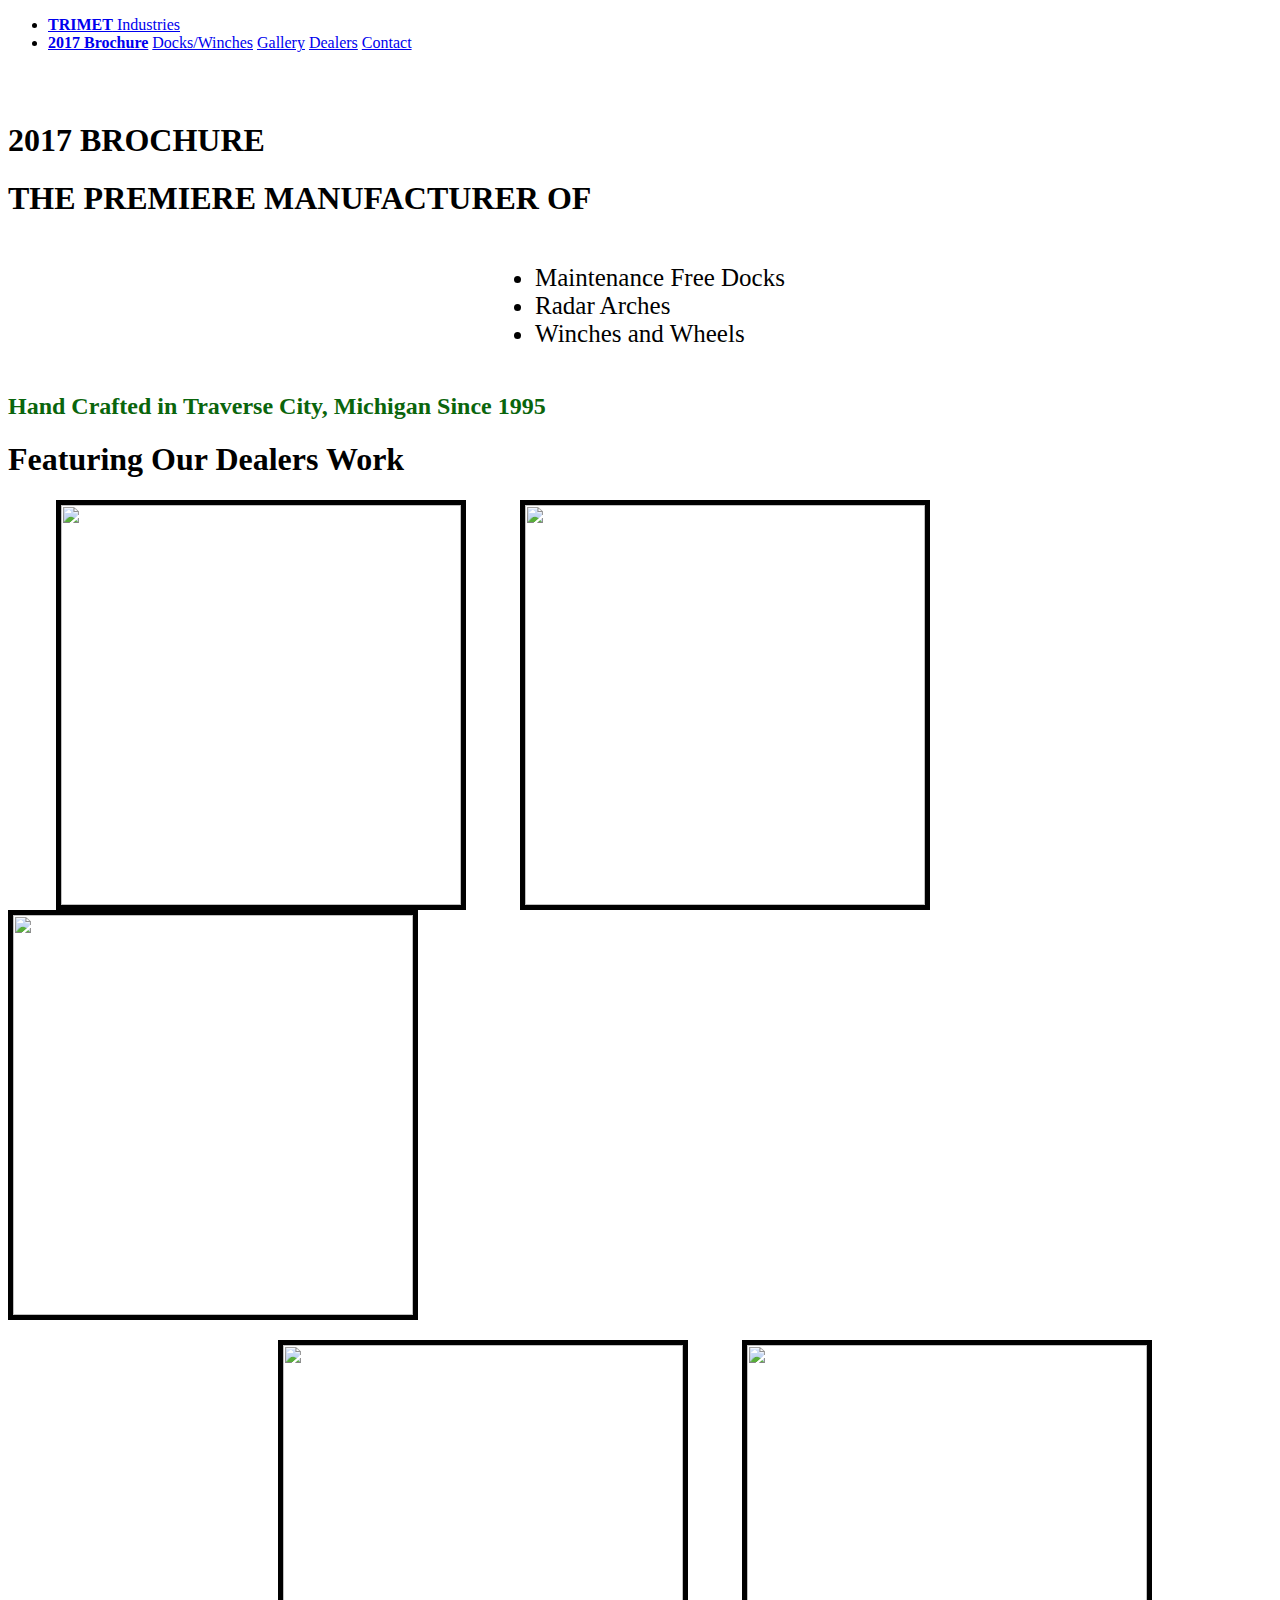
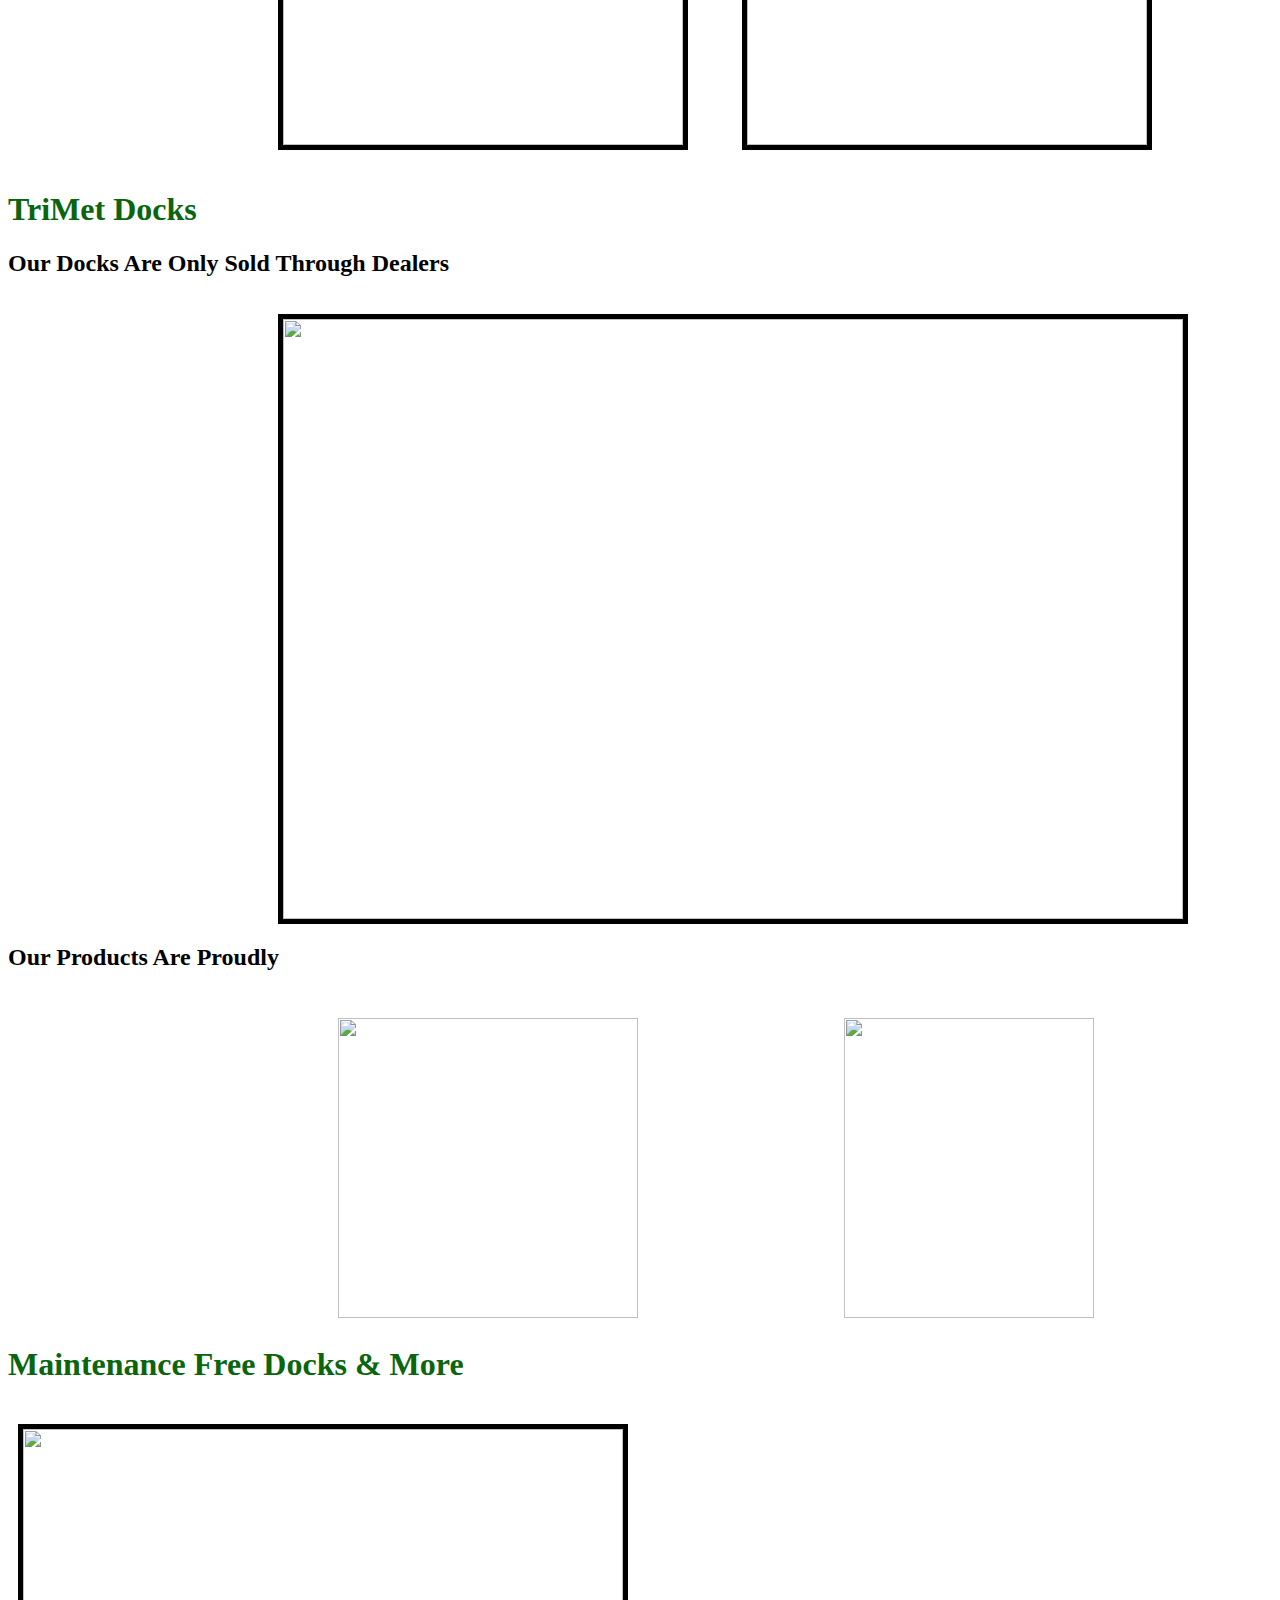
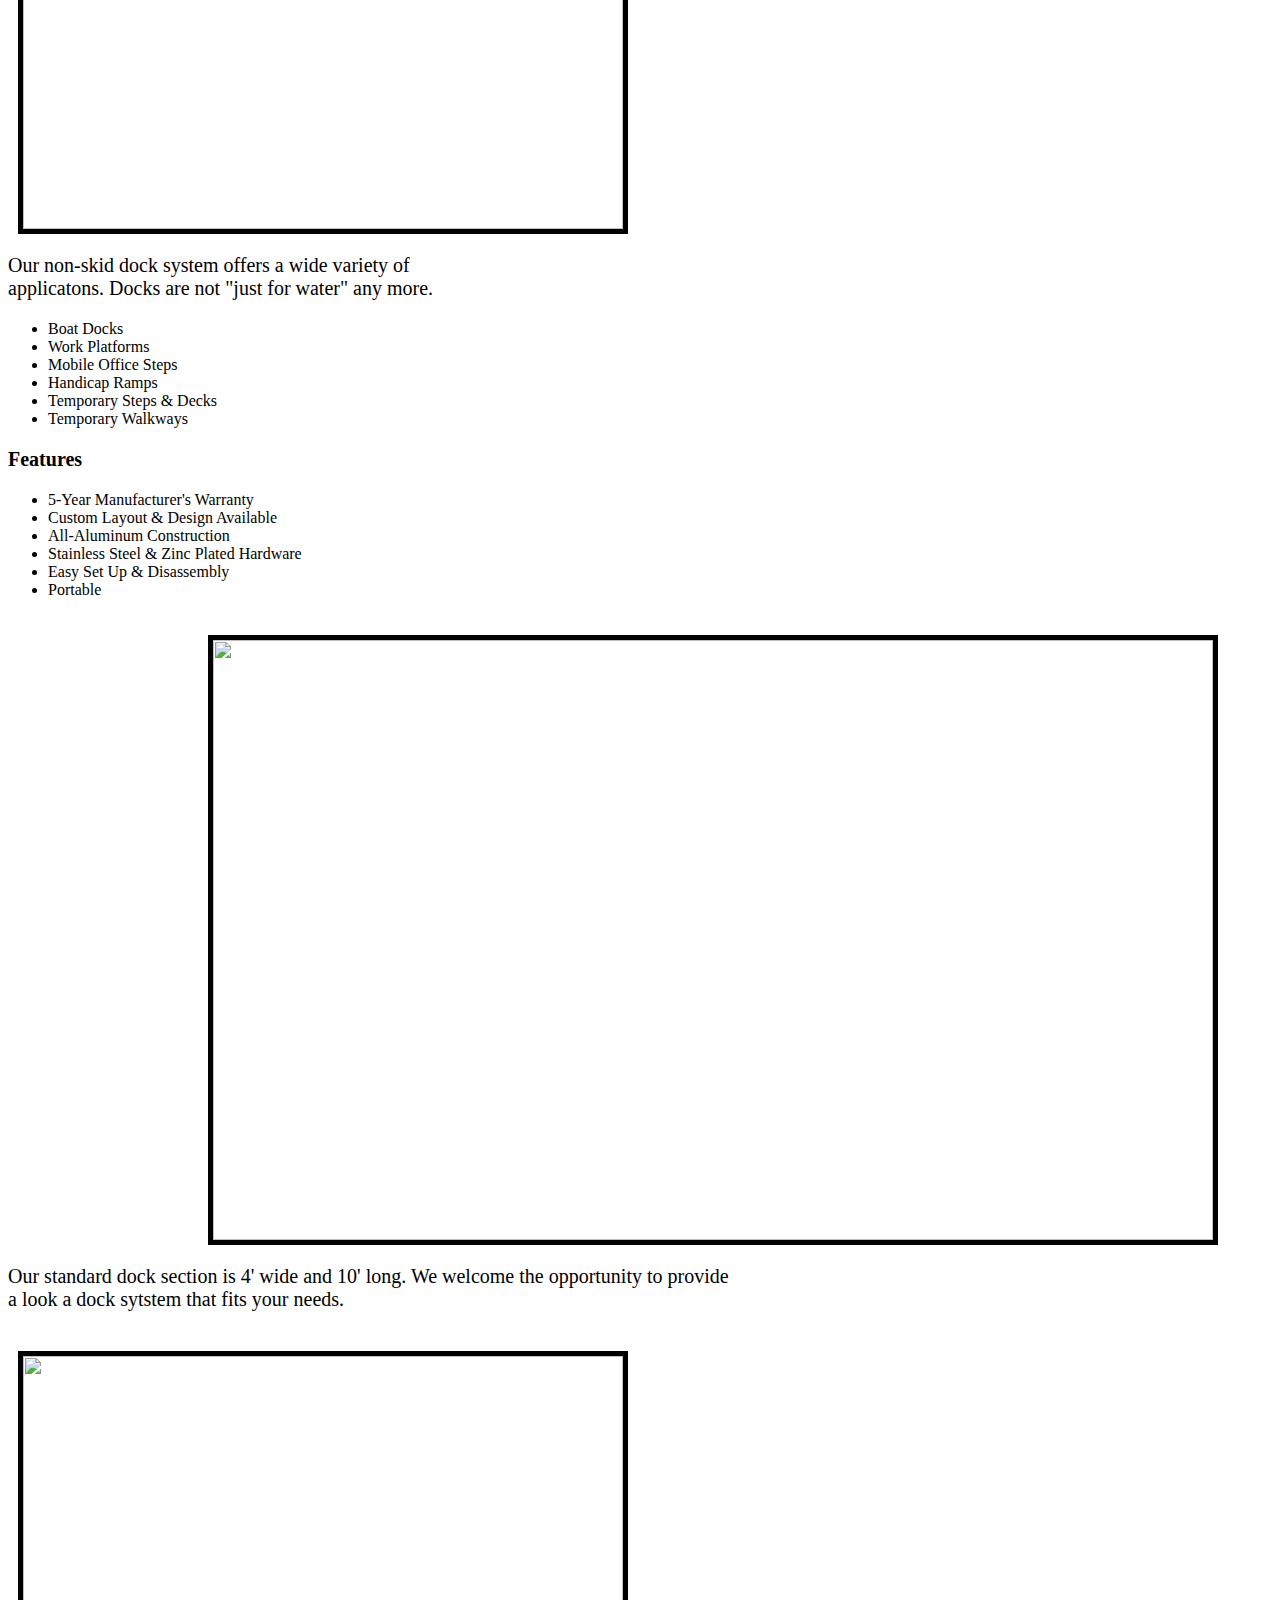
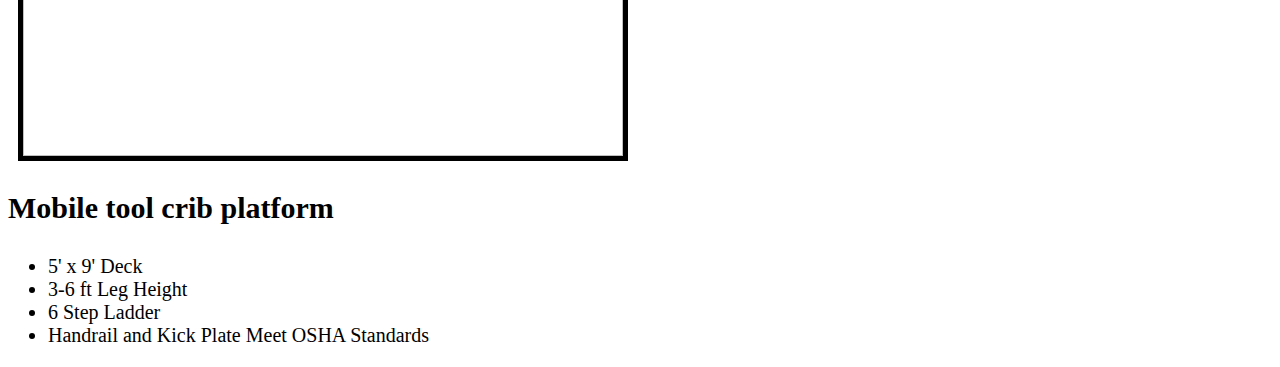
==== brochure.html @ 9d9e3f05 "Major changes all over" ====
<!DOCTYPE html>
<html>
<title>TRIMET Industries</title>
<meta charset="UTF-8">
<meta name="viewport" content="width=device-width, initial-scale=1">
<link rel="stylesheet" href="http://www.w3schools.com/lib/w3.css">
<!--This style is for style all over the page-->
<style>
.dividertop {
    margin-top: 70px;
}
</style>
<!--This style is for the first page of the brochure-->
<style type="text/css">
.wrapper {
    text-align: center;
}

.wrapper ul {
    display: inline-block;
    text-align: left;
}
</style>
<style>
/* This is for seperating the title from the first row */

.imgsep {
    margin-top: 20px;
}


/* This is for the second row - seperating from the first row*/

.secimgsep {
    margin-top: 20px;
}
</style>

<body>
    <!-- Navbar (sit on top) -->
    <div class="w3-top">
        <ul class="w3-navbar w3-white w3-wide w3-padding-8 w3-card-2">
            <li>
                <a href="index.html" class="w3-margin-left"><b class="w3-padding w3-black w3-opacity-min">TRIMET</b> Industries</a>
            </li>
            <!-- Float links to the right. Hide them on small screens -->
            <li class="w3-right w3-hide-small">
                <a href="brochure.html" class="w3-left"><b>2017 Brochure</b></a>
                <a href="docks-winches.html" class="w3-left">Docks/Winches</a>
                <a href="gallery.html" class="w3-left">Gallery</a>
                <a href="dealers.html" class="w3-left">Dealers</a>
                <a href="contact.html" class="w3-left w3-margin-right">Contact</a>
            </li>
        </ul>
    </div>
    <div class="w3-padding w3-black w3-opacity-min w3-center dividertop">
        <h1 class="w3-xxlarge w3-text-white"><b>2017 BROCHURE</b></h1>
    </div>
    <div class="w3-border-bottom">
        <h1 class="w3-center">THE PREMIERE MANUFACTURER OF</h1>
        <div class="wrapper">
            <ul style="font-size: 25px;">
                <li>Maintenance Free Docks</li>
                <li>Radar Arches</li>
                <li>Winches and Wheels</li>
            </ul>
        </div>
        <h2 class="w3-center" style="color: #0a650c;">Hand Crafted in Traverse City, Michigan Since 1995</h2>
    </div>
    <div class="w3-container w3-border-bottom">
        <h1 class="w3-center">Featuring Our Dealers Work</h1>
        <div class="imgsep">
            <img src="http://www.nisswadock.com/userfiles/image/2011%20DOCKS%20002.jpg" height="400px" width="400px" style="border:5px solid black; margin-right: 50px; margin-left: 48px">
            <img src="http://www.nisswadock.com/userfiles/image/2011%20DOCKS%20002.jpg" height="400px" width="400px" style="border:5px solid black; margin-right: 50px">
            <img src="http://www.nisswadock.com/userfiles/image/2011%20DOCKS%20002.jpg" height="400px" width="400px" style="border:5px solid black">
        </div>
        <div class="secimgsep">
            <img src="http://www.nisswadock.com/userfiles/image/2011%20DOCKS%20002.jpg" height="400px" width="400px" style="border:5px solid black; margin-left: 270px; margin-bottom: 20px;">
            <img src="http://www.nisswadock.com/userfiles/image/2011%20DOCKS%20002.jpg" height="400px" width="400px" style="border:5px solid black; margin-left: 50px; margin-bottom: 20px;">
        </div>
    </div>
    <div class="w3-container w3-border-bottom">
        <h1 class="w3-center" style="color: #0a650c;"><b>TriMet Docks</b></h1>
        <h2 class="w3-center">Our Docks Are Only Sold Through Dealers</h2>
        <br/>
        <img src="http://www.nisswadock.com/userfiles/image/2011%20DOCKS%20002.jpg" height="600px" width="900px" style="border:5px solid black; margin-left: 270px;">
        <br/>
        <h2 class="w3-center" style="margin-top: 20px">Our Products Are Proudly<h2>
        <br/>
        <img src="https://s3.amazonaws.com/ultracartsff/SWIM/4823/made-in-usa.png" height="300" width="300" style="margin-left: 330px;">
        <img src="http://www.michiganshades.com/uploads/1/0/0/9/10098767/3161695_orig.jpg" height="300" width="250" style="margin-left: 200px;">
    </div>
    <div class="w3-container w3-border-bottom">
        <h1 class= "w3-center" style="color: #0a650c;"><b>Maintenance Free Docks & More</b></h1>
        <img src="http://www.nisswadock.com/userfiles/image/2011%20DOCKS%20002.jpg" height="400" width="600" style="border: 5px solid black;margin-left: 10px; margin-top: 20px;">
        <div class="w3-right">
            <p style="margin-right: 110px; font-size: 20px;">Our non-skid dock system offers a wide variety of <br/>applicatons. Docks are not "just for water" any more.</p>
            <ul>
            <li>Boat Docks</li>
            <li>Work Platforms</li>
            <li>Mobile Office Steps</li>
            <li>Handicap Ramps</li>
            <li>Temporary Steps & Decks</li>
            <li>Temporary Walkways</li>
            </ul>
            <p style="font-size: 20px"><b>Features</b></p>
            <ul>
            <li>5-Year Manufacturer's Warranty</li>
            <li>Custom Layout & Design Available</li>
            <li>All-Aluminum Construction</li>
            <li>Stainless Steel & Zinc Plated Hardware</li>
            <li>Easy Set Up & Disassembly</li>
            <li>Portable</li>
            </ul>
        </div>
        <img src="http://www.nisswadock.com/userfiles/image/2011%20DOCKS%20002.jpg" height="600" width="1000" style="border: 5px solid black;margin-left: 200px; margin-top: 20px;">
        <p class="w3-center" style="font-size: 20px">Our standard dock section is 4' wide and 10' long. We welcome the opportunity to provide<br/>a look a dock sytstem that fits your needs.</p>
        <img src="http://www.nisswadock.com/userfiles/image/2011%20DOCKS%20002.jpg" height="400" width="600" style="border: 5px solid black;margin-left: 10px; margin-top: 20px;">
        <div class="w3-right">
            <p style="margin-right: 250px; font-size: 30px;"><b>Mobile tool crib platform</b></p>
            <ul style="font-size: 20px">
            <li>5' x 9' Deck</li>
            <li>3-6 ft Leg Height</li>
            <li>6 Step Ladder</li>
            <li>Handrail and Kick Plate Meet OSHA Standards</li>
            </ul>
    </div>
</body>
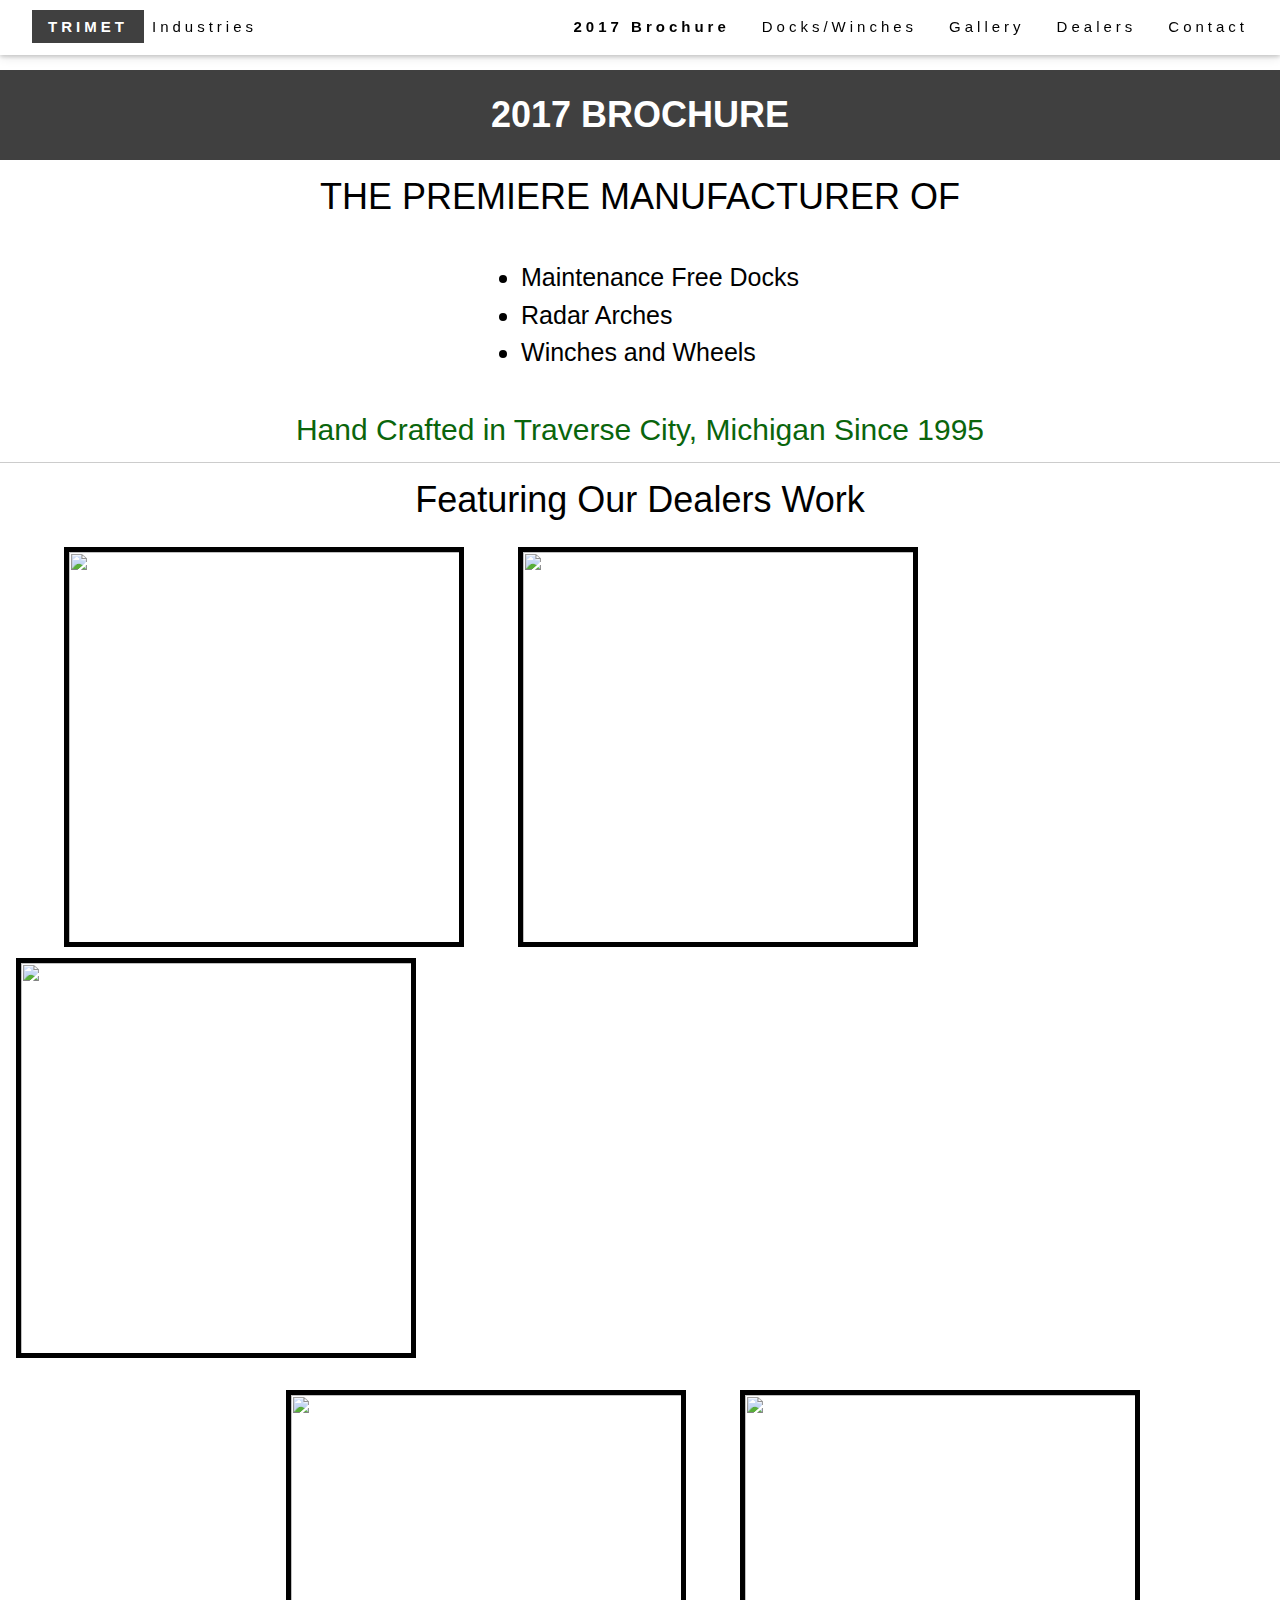
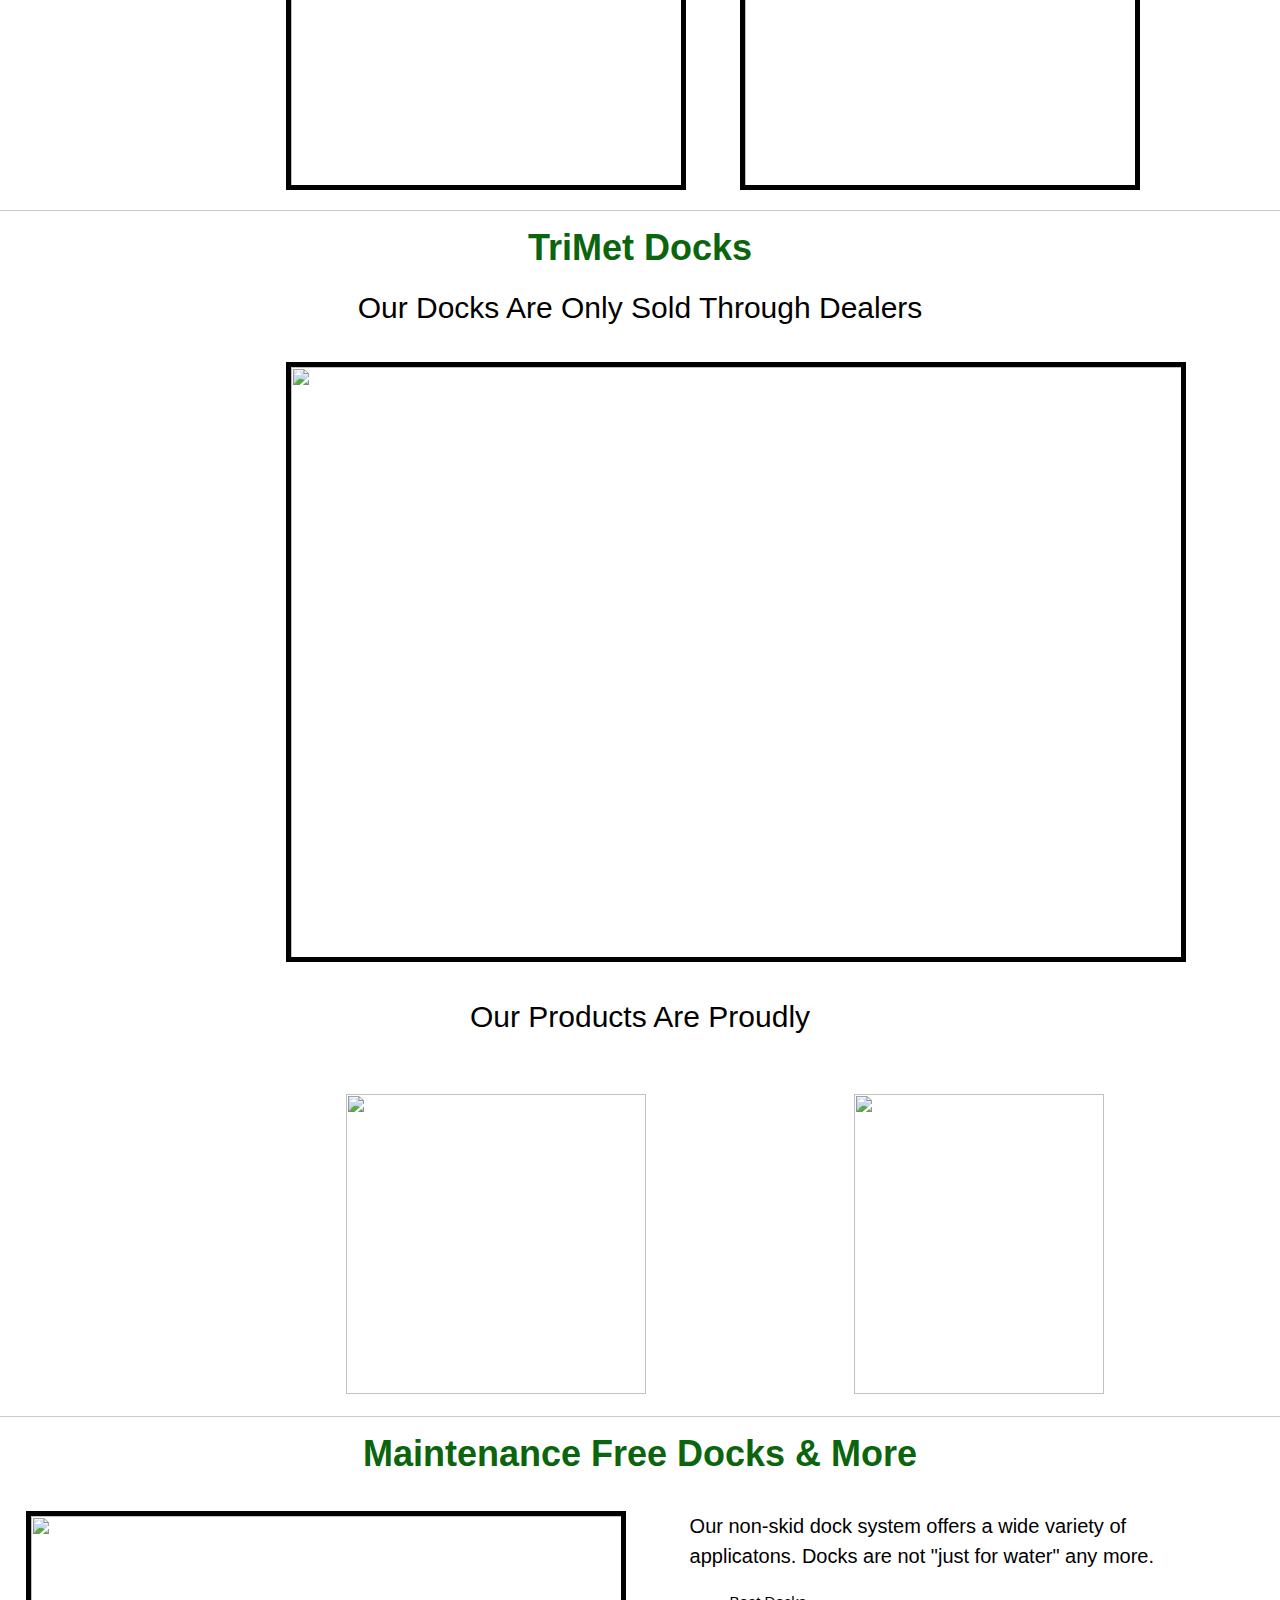
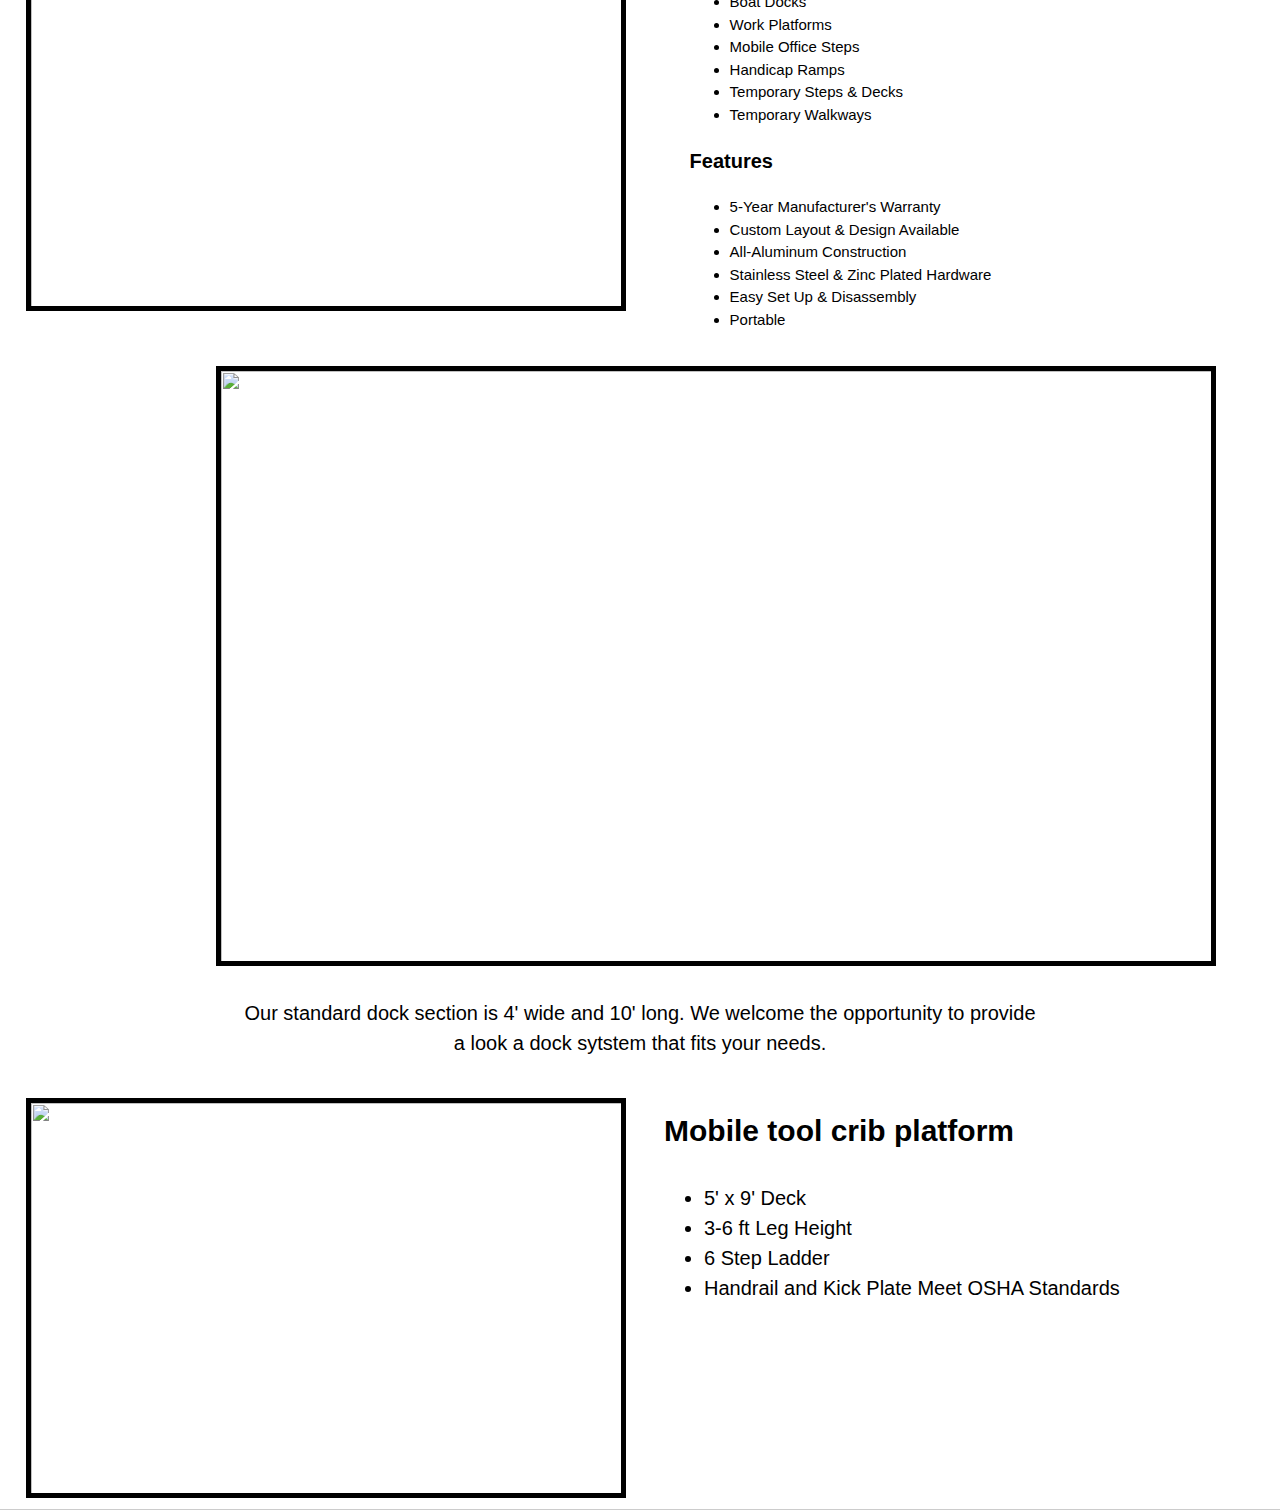
==== commit 456d58f3: "Yo" ====
--- a/brochure.html
+++ b/brochure.html
@@ -3,7 +3,7 @@
 <title>TRIMET Industries</title>
 <meta charset="UTF-8">
 <meta name="viewport" content="width=device-width, initial-scale=1">
-<link rel="stylesheet" href="http://www.w3schools.com/lib/w3.css">
+<link rel="stylesheet" href="w3.css">
 <!--This style is for style all over the page-->
 <style>
 .dividertop {
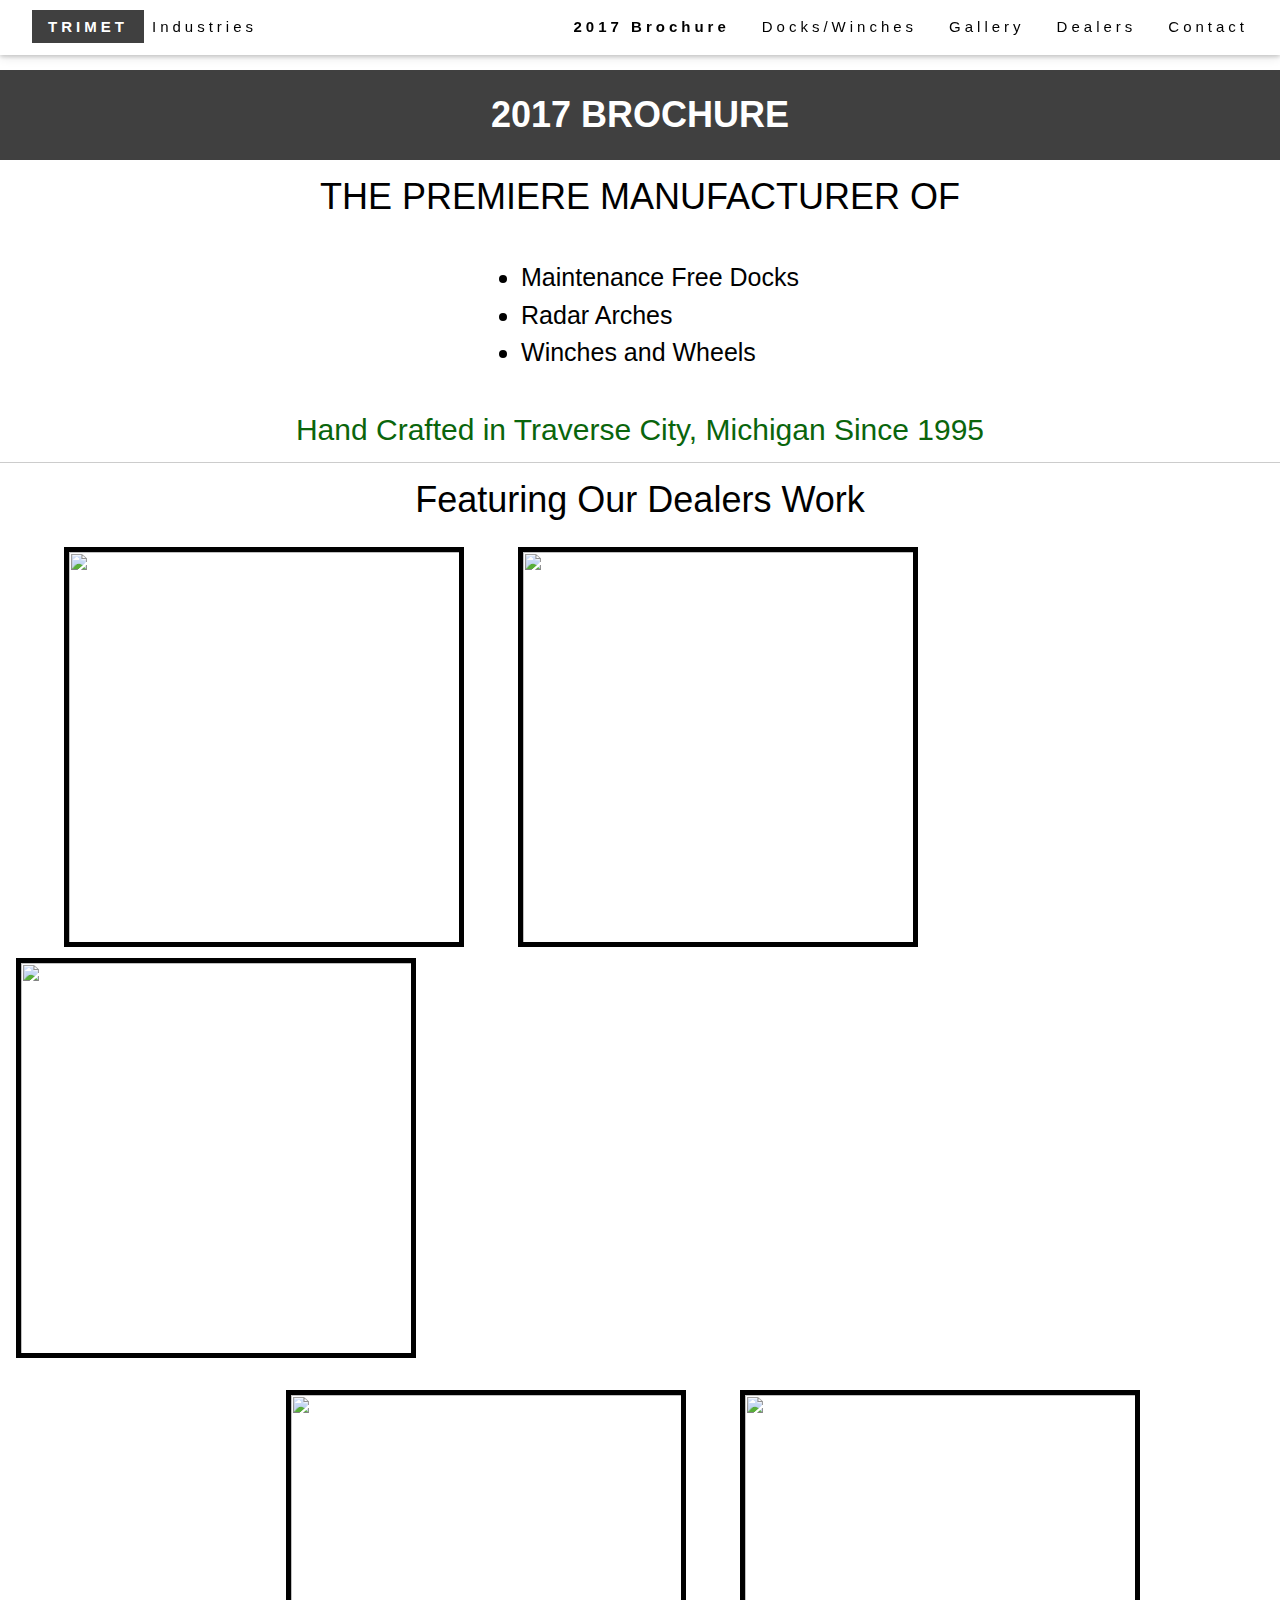
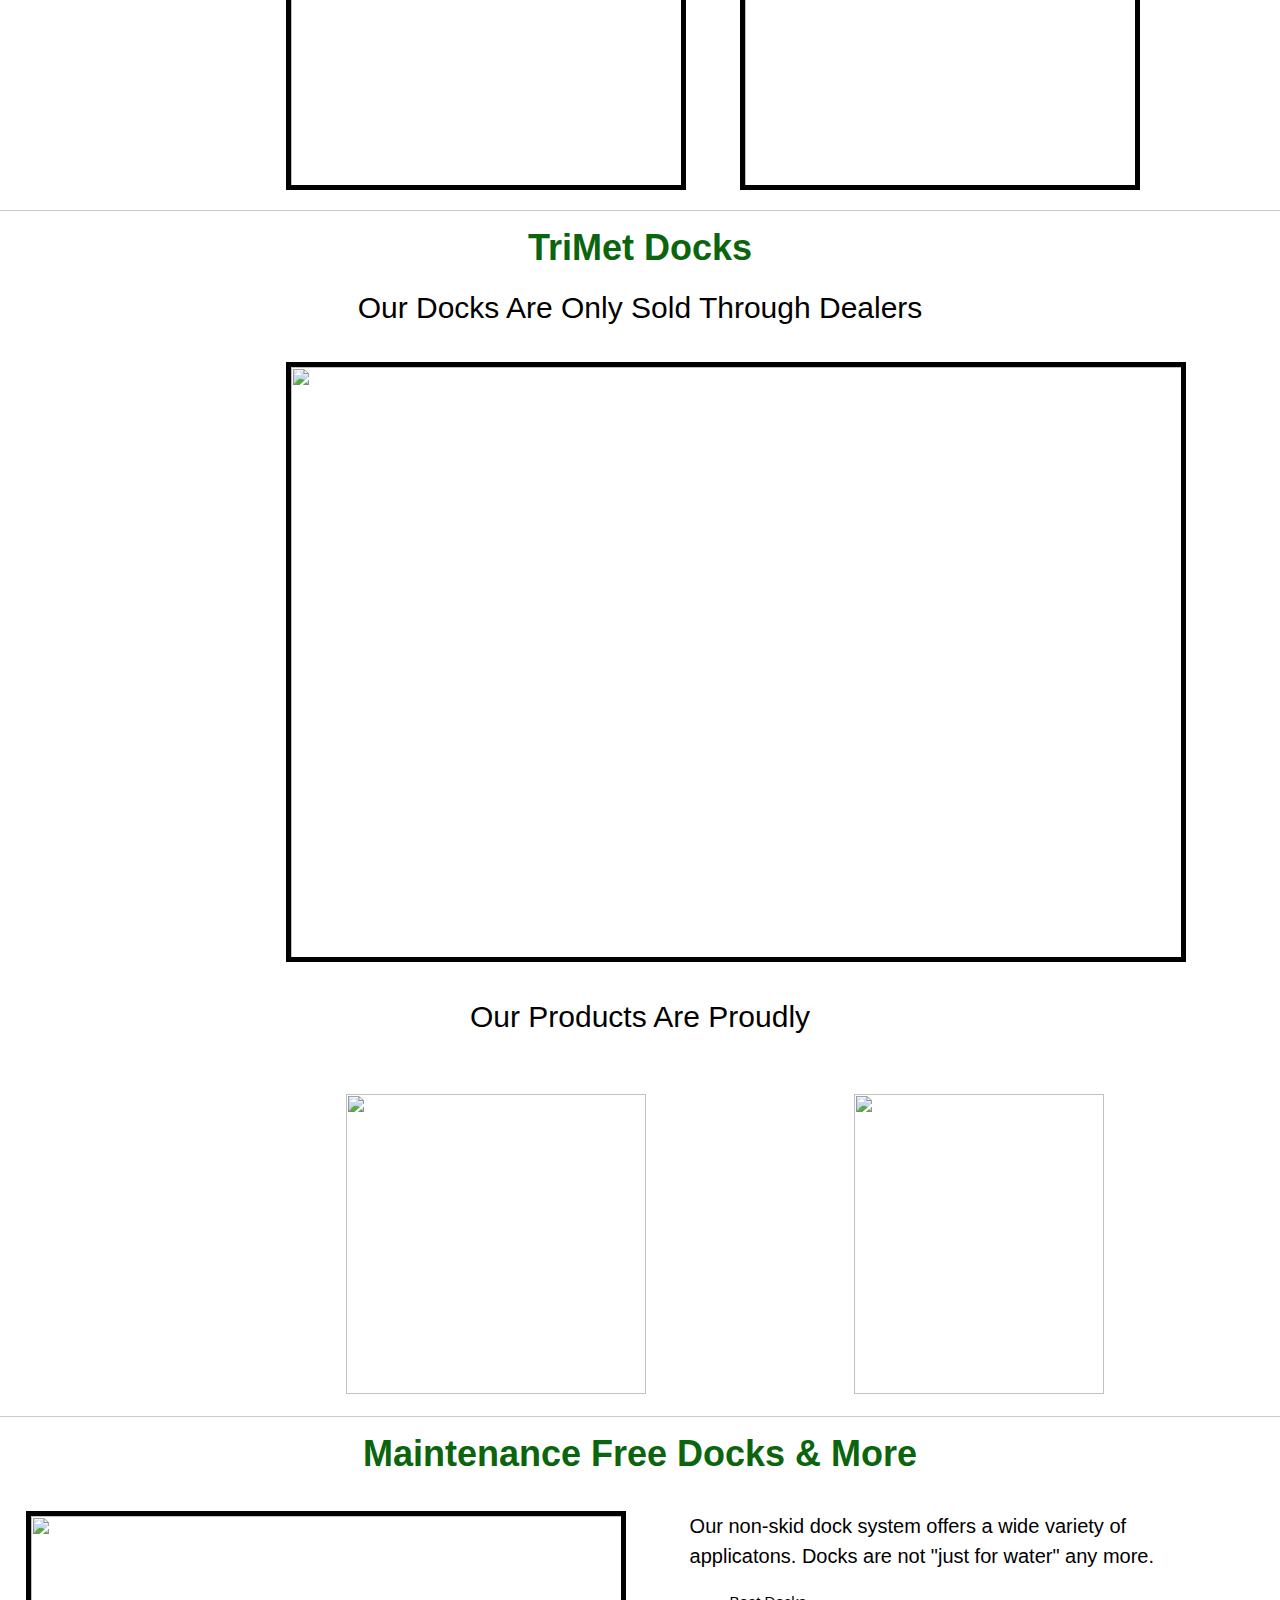
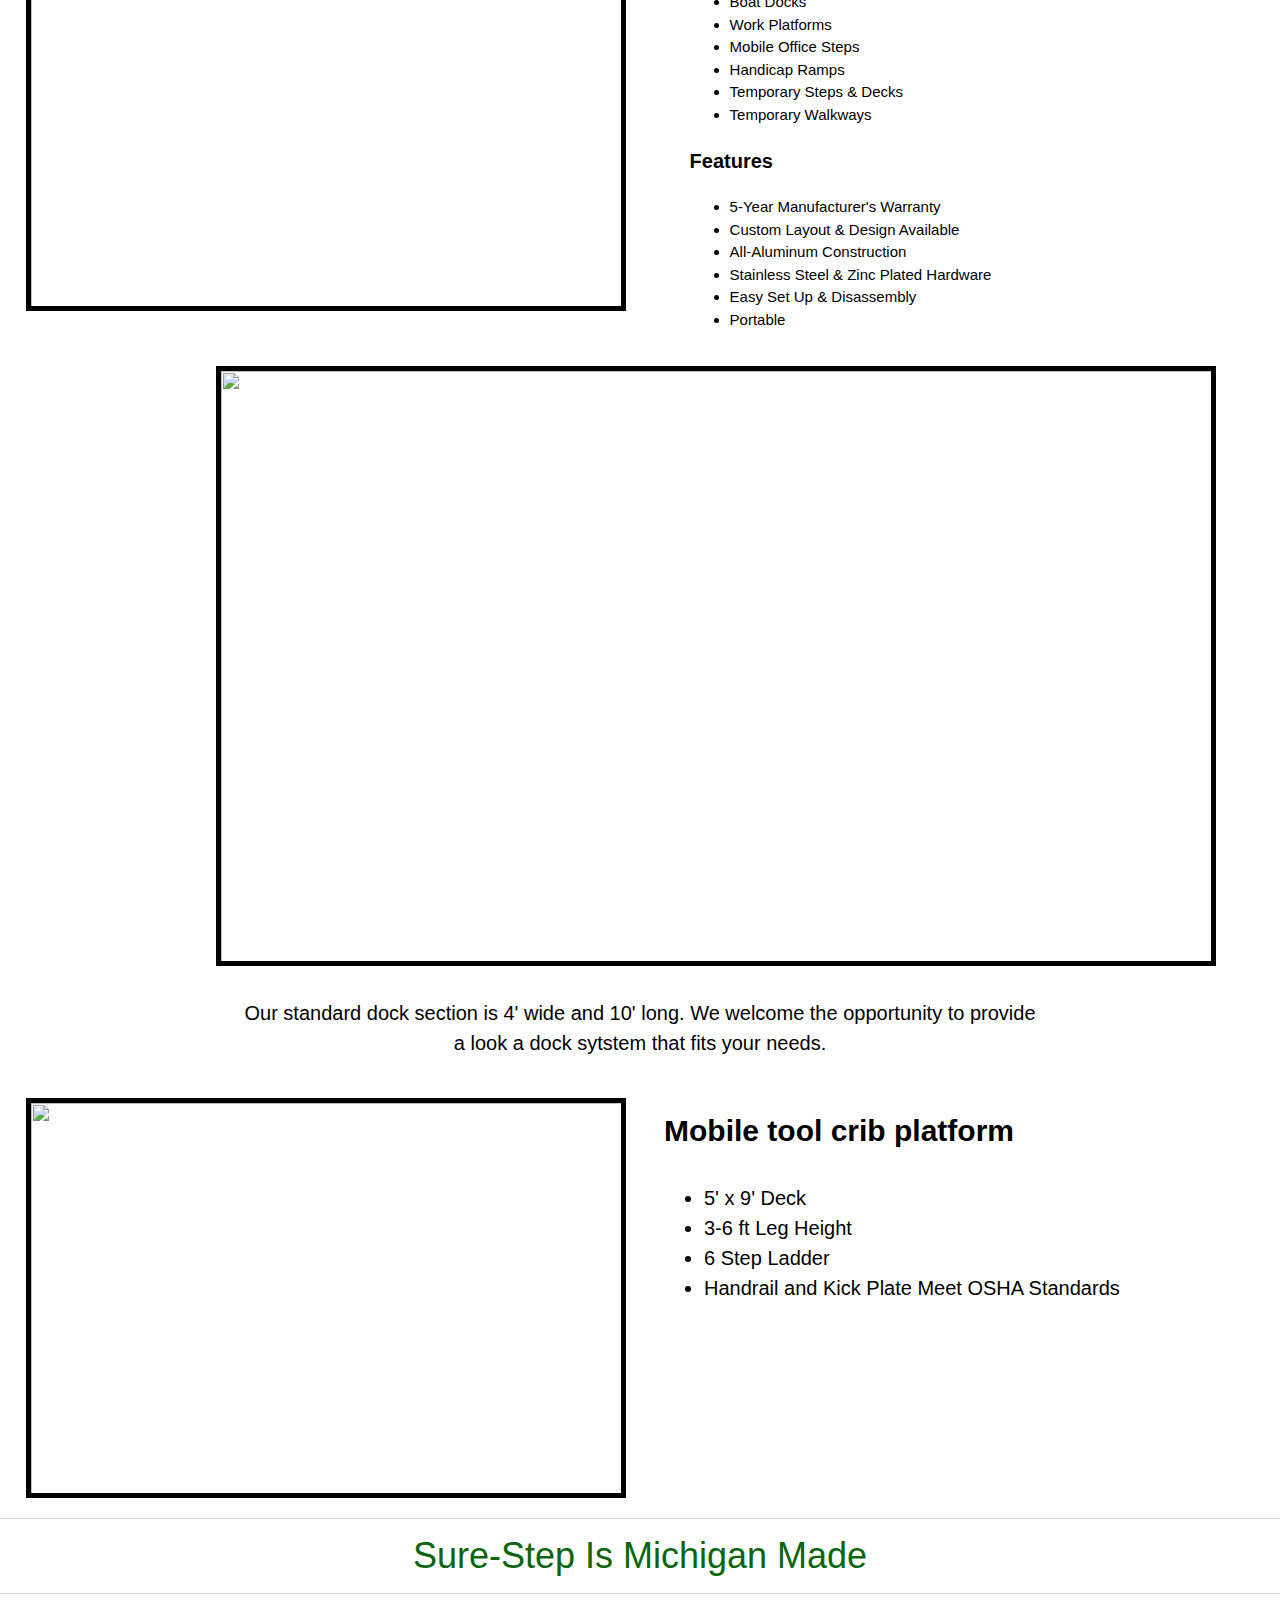
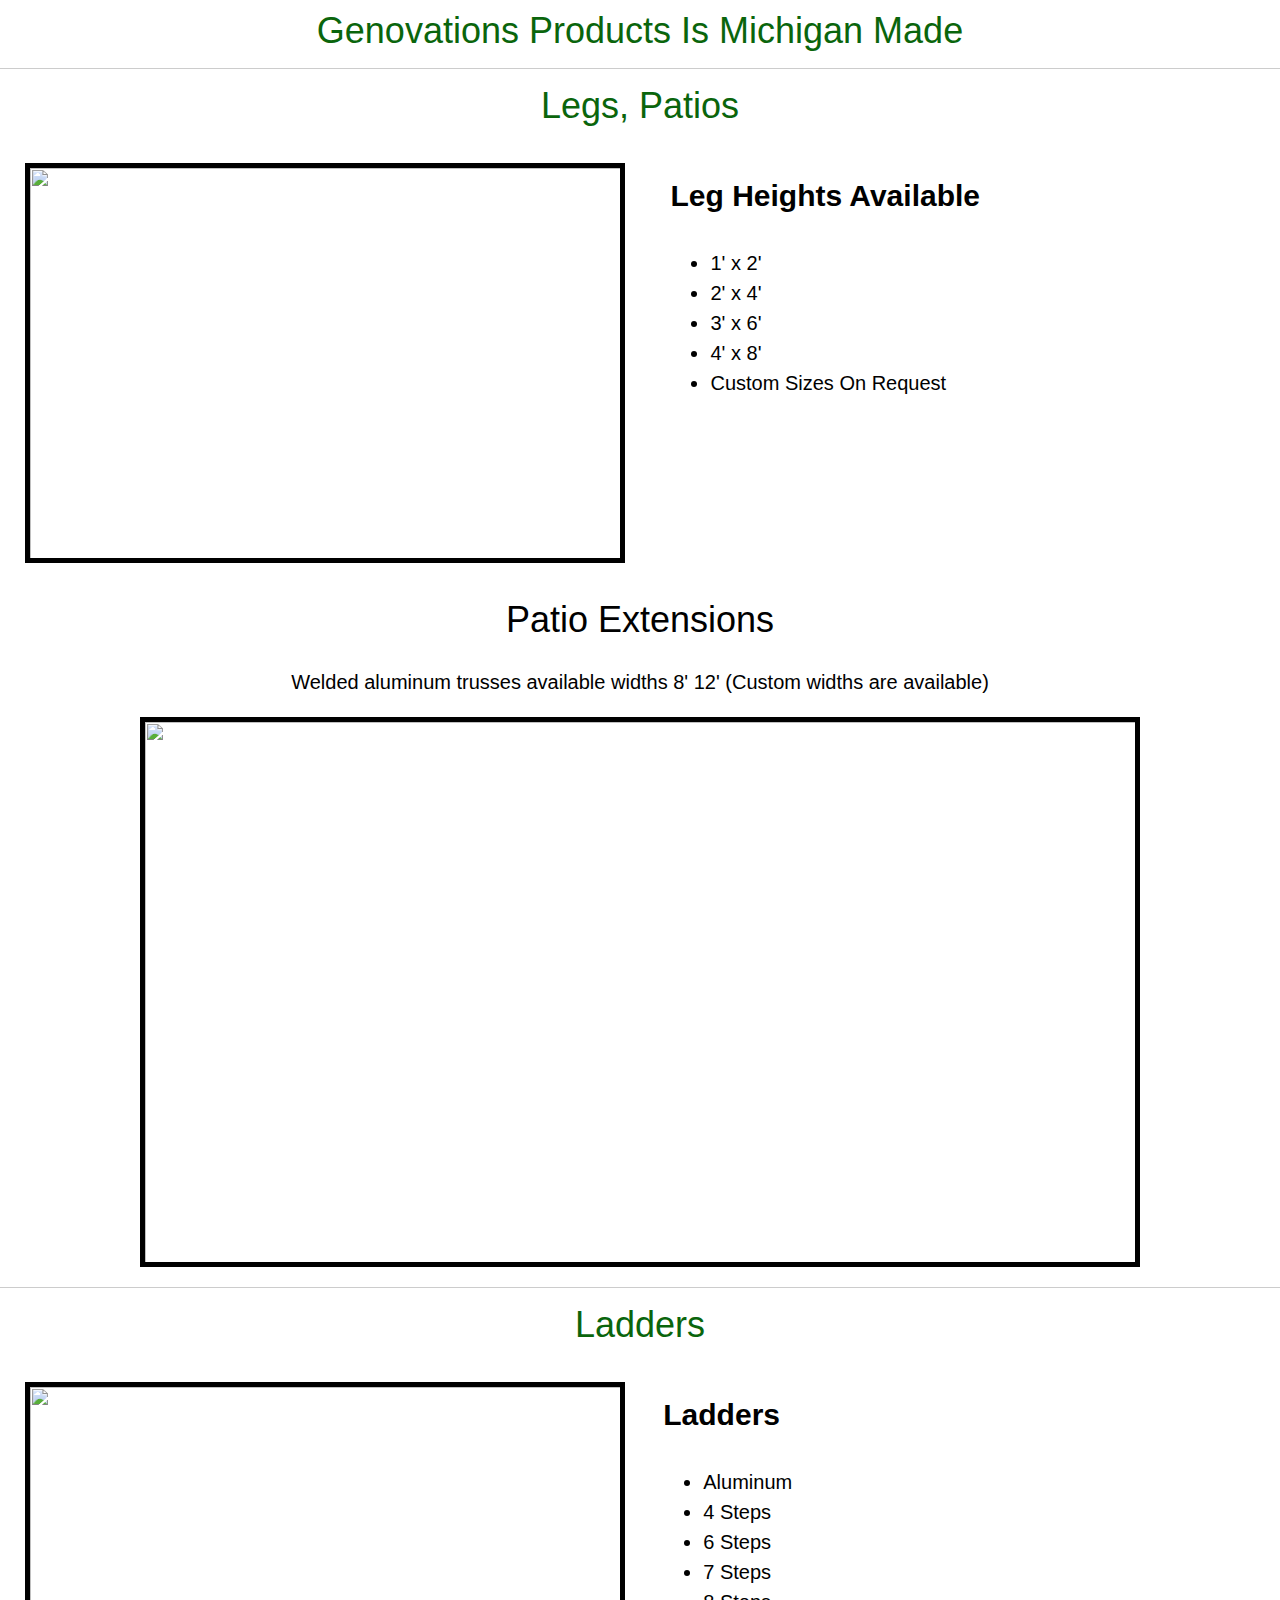
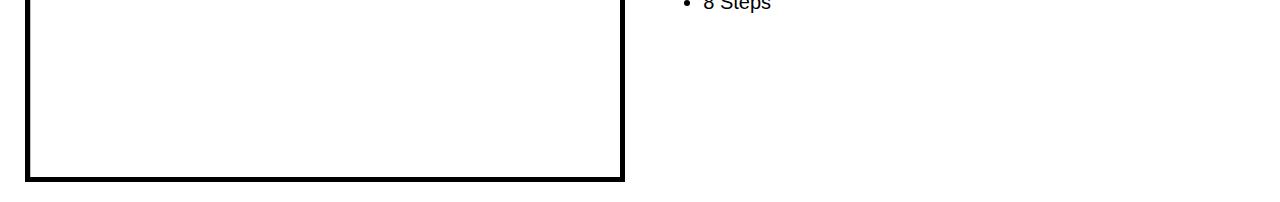
==== commit 83eae909: "Brochure" ====
--- a/brochure.html
+++ b/brochure.html
@@ -115,7 +115,7 @@
         </div>
         <img src="http://www.nisswadock.com/userfiles/image/2011%20DOCKS%20002.jpg" height="600" width="1000" style="border: 5px solid black;margin-left: 200px; margin-top: 20px;">
         <p class="w3-center" style="font-size: 20px">Our standard dock section is 4' wide and 10' long. We welcome the opportunity to provide<br/>a look a dock sytstem that fits your needs.</p>
-        <img src="http://www.nisswadock.com/userfiles/image/2011%20DOCKS%20002.jpg" height="400" width="600" style="border: 5px solid black;margin-left: 10px; margin-top: 20px;">
+        <img src="http://www.nisswadock.com/userfiles/image/2011%20DOCKS%20002.jpg" height="400" width="600" style="border: 5px solid black;margin-left: 10px; margin-top: 20px; margin-bottom: 20px">
         <div class="w3-right">
             <p style="margin-right: 250px; font-size: 30px;"><b>Mobile tool crib platform</b></p>
             <ul style="font-size: 20px">
@@ -124,5 +124,45 @@
             <li>6 Step Ladder</li>
             <li>Handrail and Kick Plate Meet OSHA Standards</li>
             </ul>
+        </div>
+    </div>
+    <div class="w3-border-bottom">
+        <h1 class="w3-center" style="color: #0a650c;">Sure-Step Is Michigan Made</h1>
+    </div>
+    <div class="w3-border-bottom">
+        <h1 class="w3-center" style="color: #0a650c;">Genovations Products Is Michigan Made</h1>
+    </div>
+    <div class="w3-border-bottom">
+        <h1 class="w3-center" style="color: #0a650c;">Legs, Patios</h1>
+        <img src="http://www.nisswadock.com/userfiles/image/2011%20DOCKS%20002.jpg" height="400" width="600" style="border: 5px solid black;margin-left: 25px; margin-top: 20px; margin-bottom: 20px">
+        <div class="w3-right">
+            <p style="margin-right: 300px; font-size: 30px;"><b>Leg Heights Available</b></p>
+            <ul style="font-size: 20px">
+            <li>1' x 2'</li>
+            <li>2' x 4'</li>
+            <li>3' x 6'</li>
+            <li>4' x 8'</li>
+            <li>Custom Sizes On Request</li>
+            </ul>
+        </div>
+        <h1 class="w3-center">Patio Extensions</h1>
+        <p class="w3-center" style="font-size: 20px;">Welded aluminum trusses available widths 8' 12' (Custom widths are available)</p>
+        <center>
+            <img src="http://www.nisswadock.com/userfiles/image/2011%20DOCKS%20002.jpg" height="550" width="1000" style="border: 5px solid black; margin-bottom: 20px;">
+        </center>
+    </div>
+    <div>
+        <h1 class="w3-center" style="color: #0a650c;">Ladders</h1>
+         <img src="http://www.nisswadock.com/userfiles/image/2011%20DOCKS%20002.jpg" height="400" width="600" style="border: 5px solid black;margin-left: 25px; margin-top: 20px; margin-bottom: 20px">
+        <div class="w3-right">
+            <p style="margin-right: 500px; font-size: 30px;"><b>Ladders</b></p>
+            <ul style="font-size: 20px">
+            <li>Aluminum</li>
+            <li>4 Steps</li>
+            <li>6 Steps</li>
+            <li>7 Steps</li>
+            <li>8 Steps</li>
+            </ul>
+        </div>
     </div>
 </body>
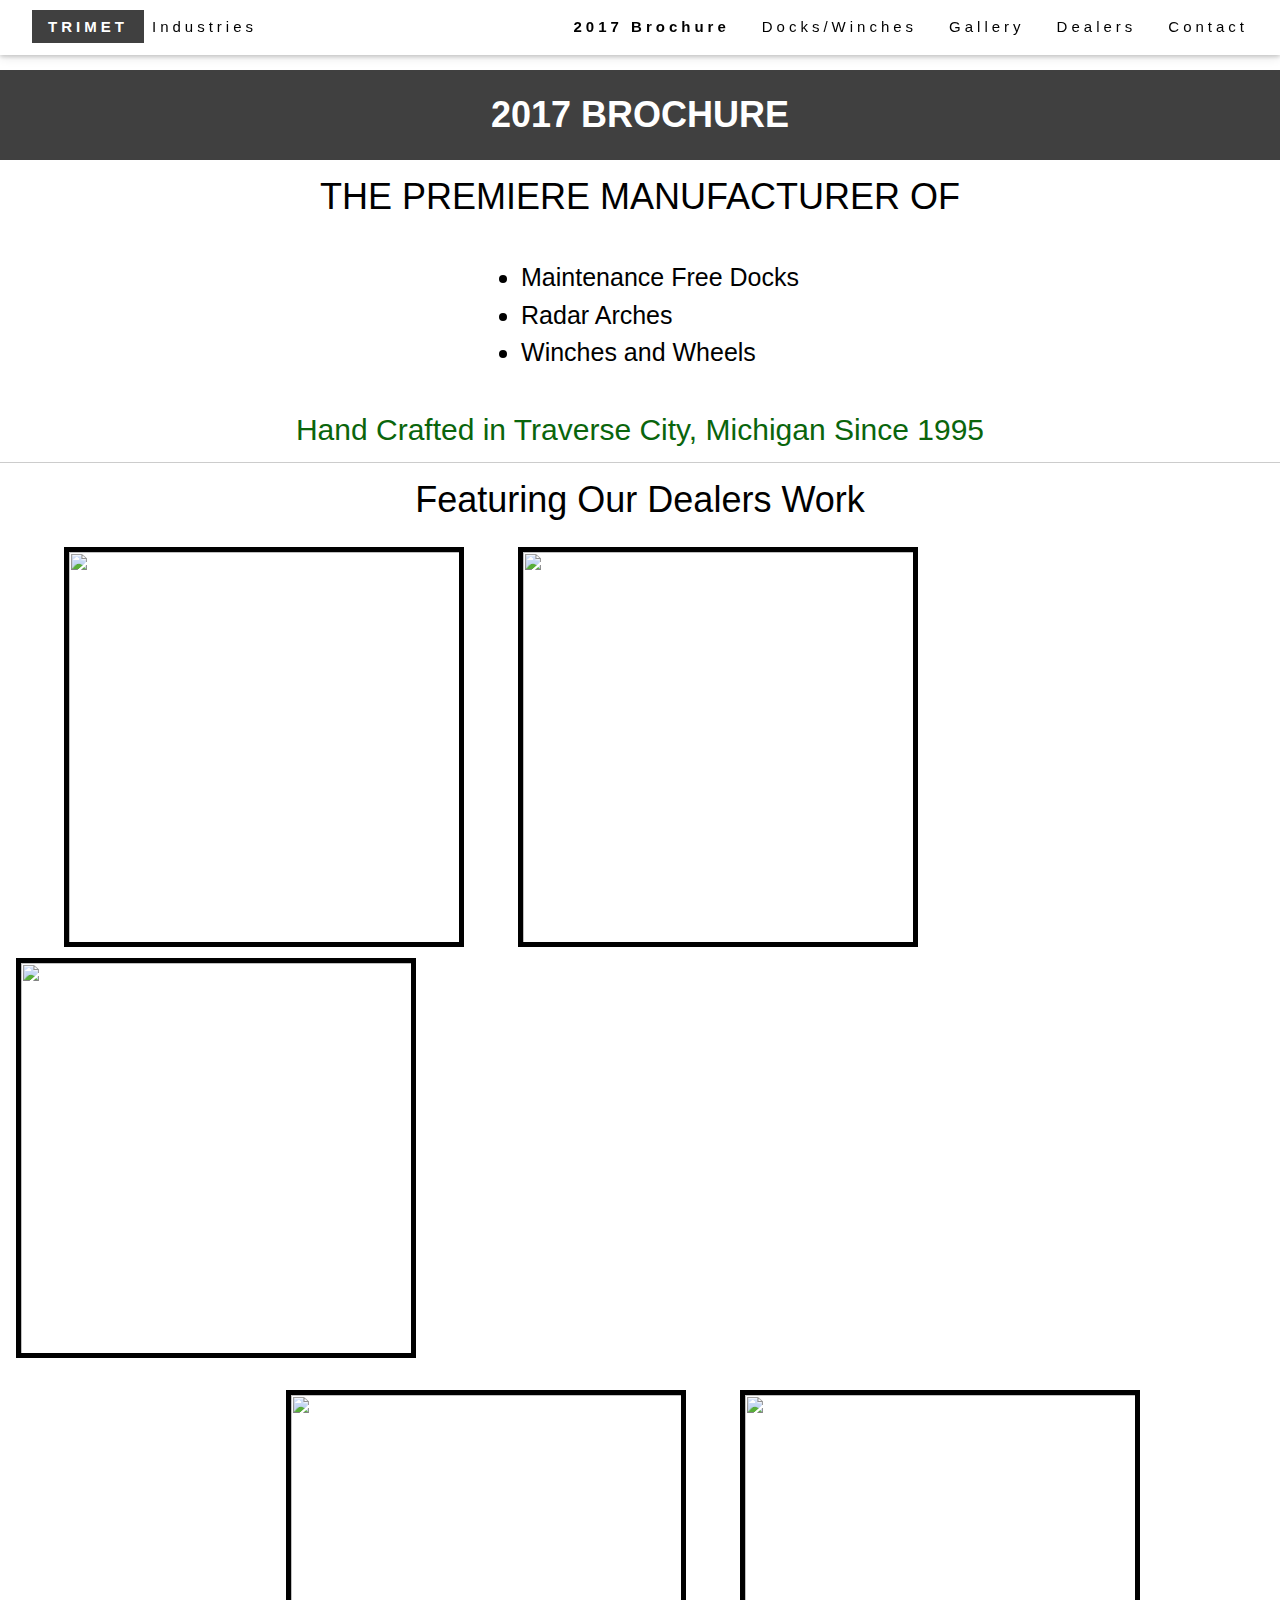
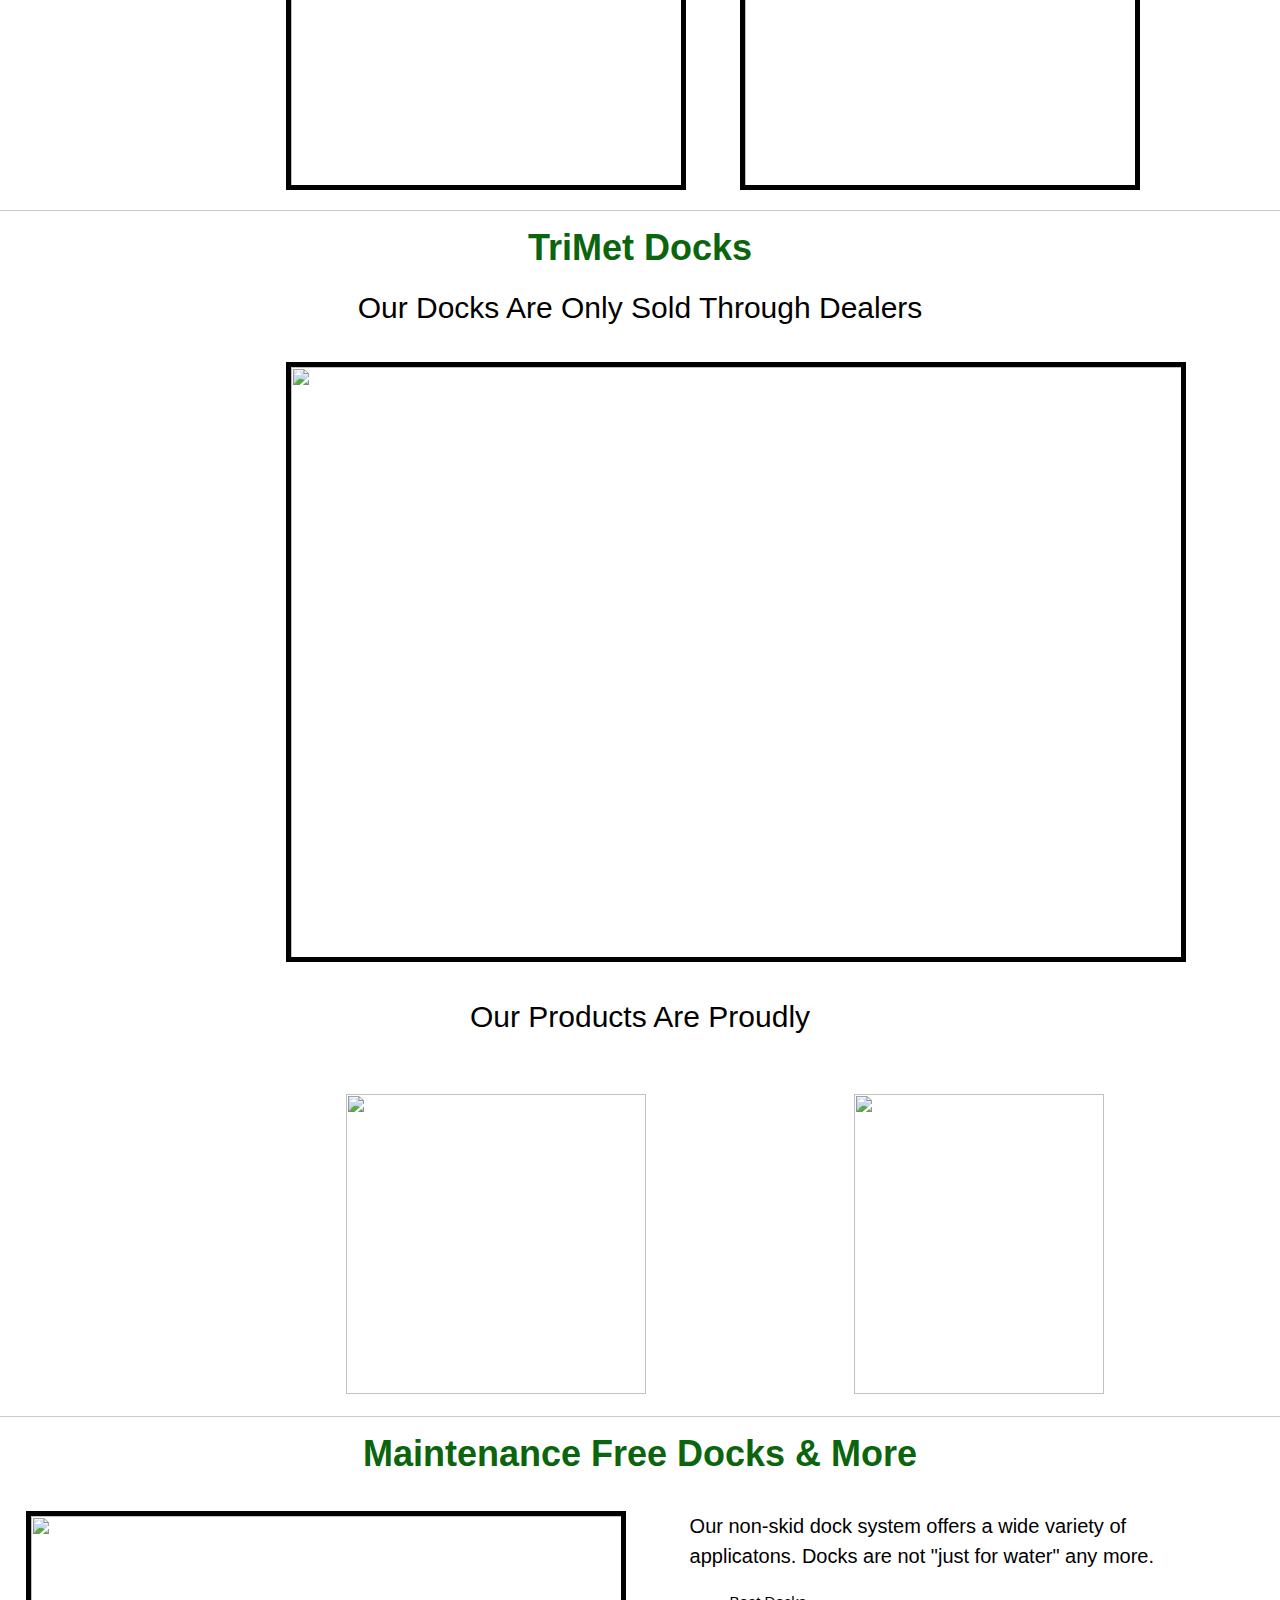
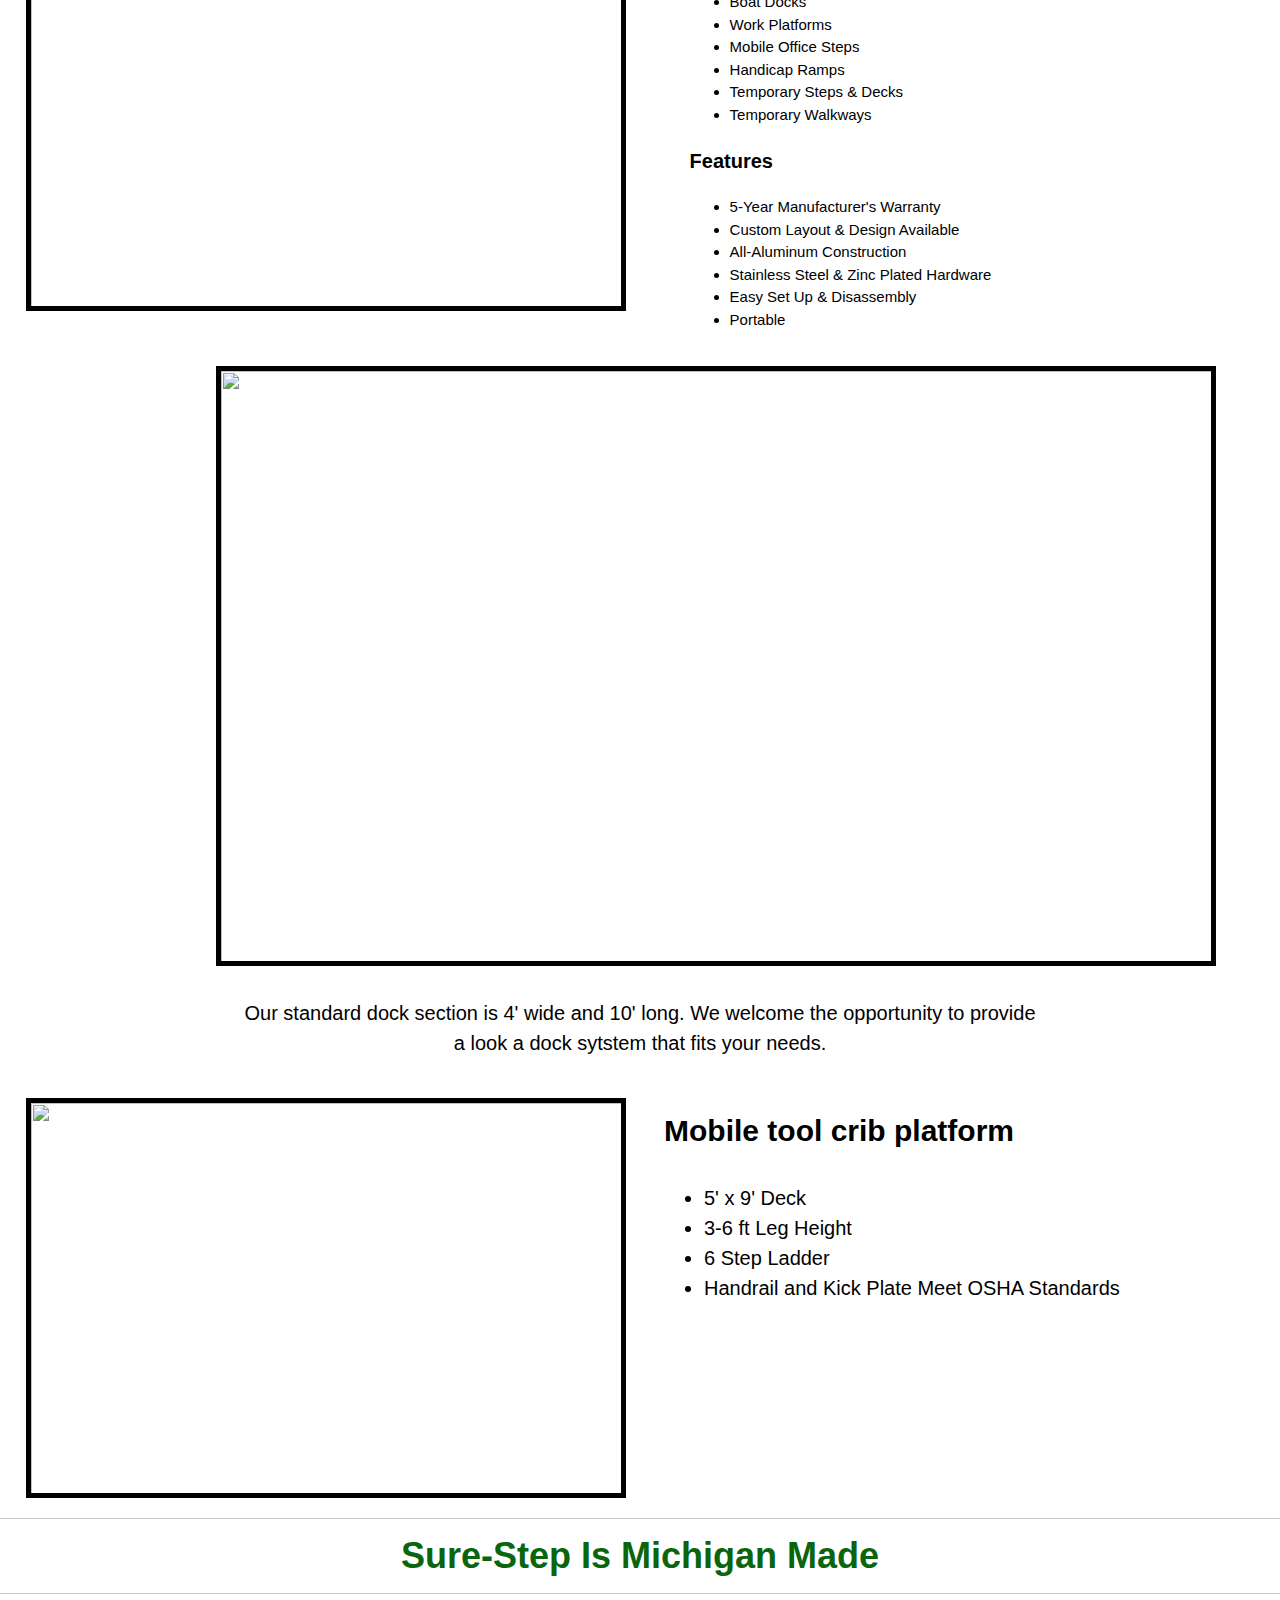
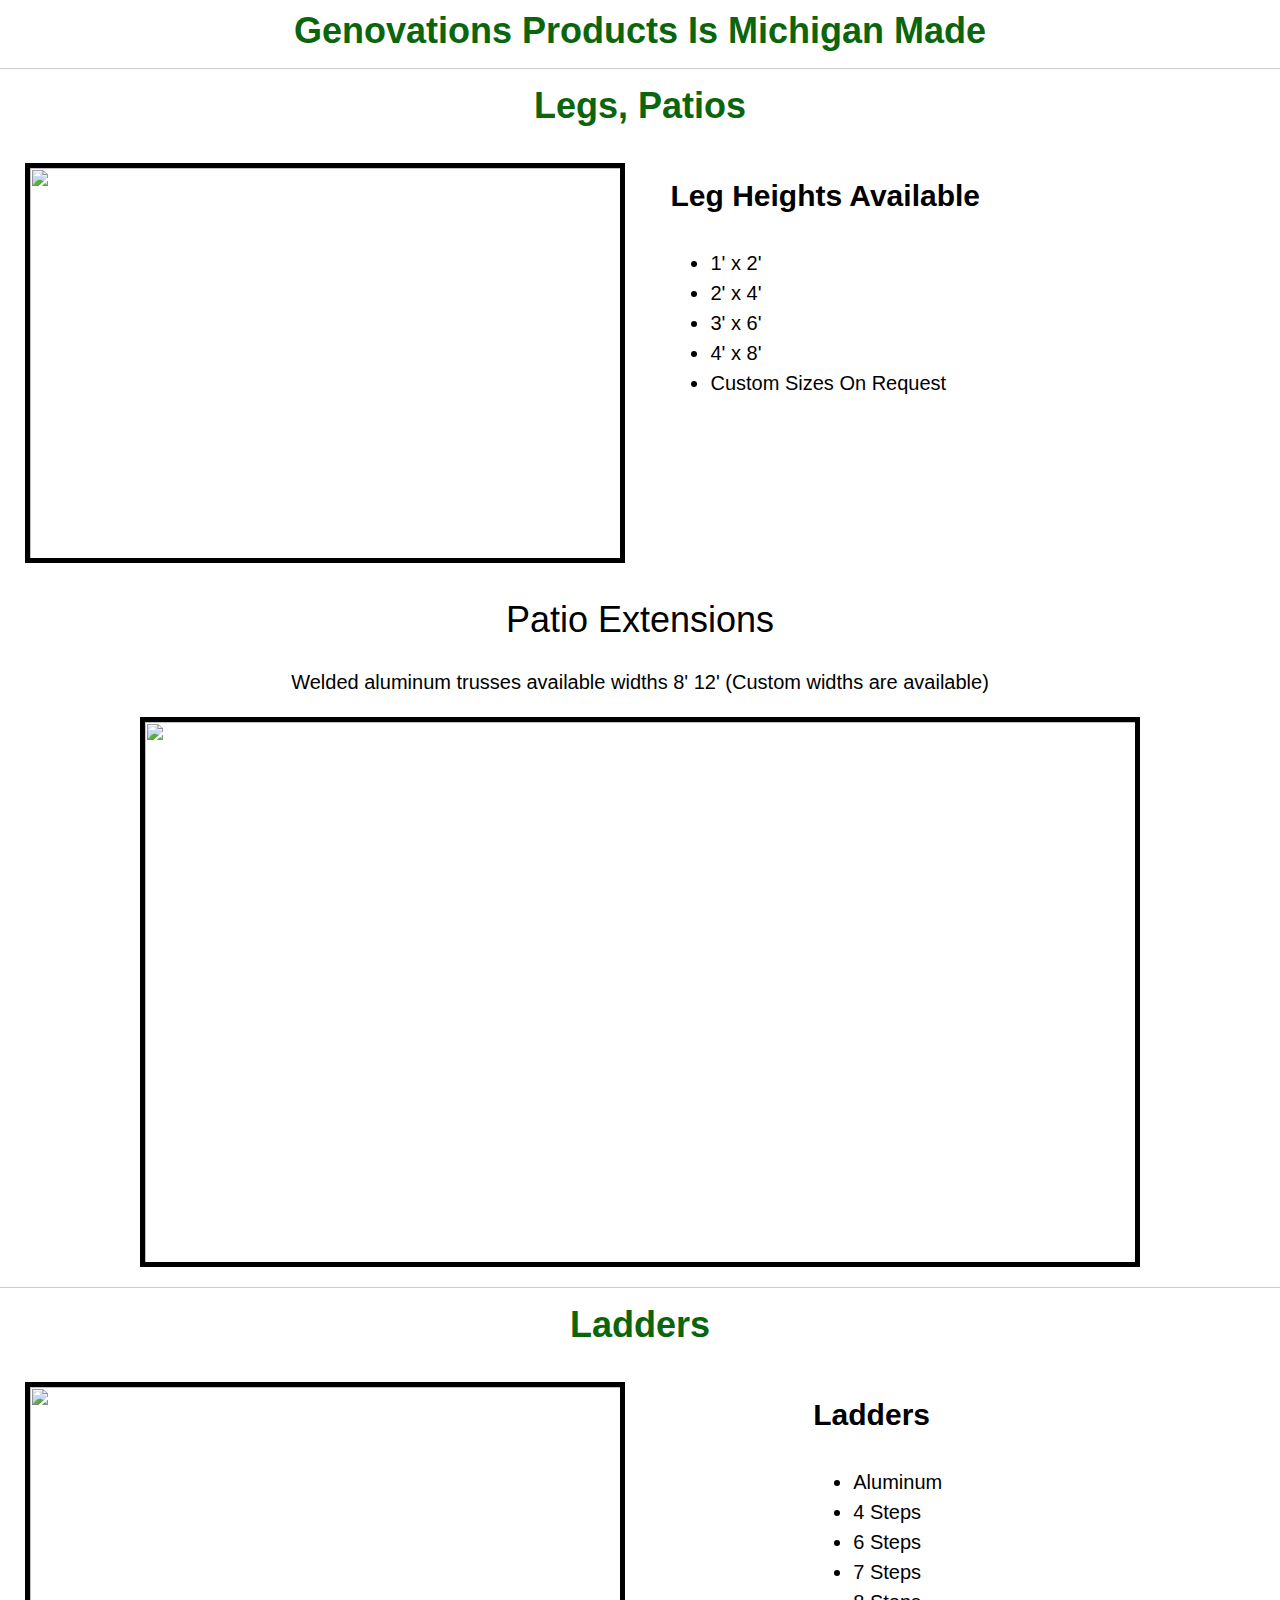
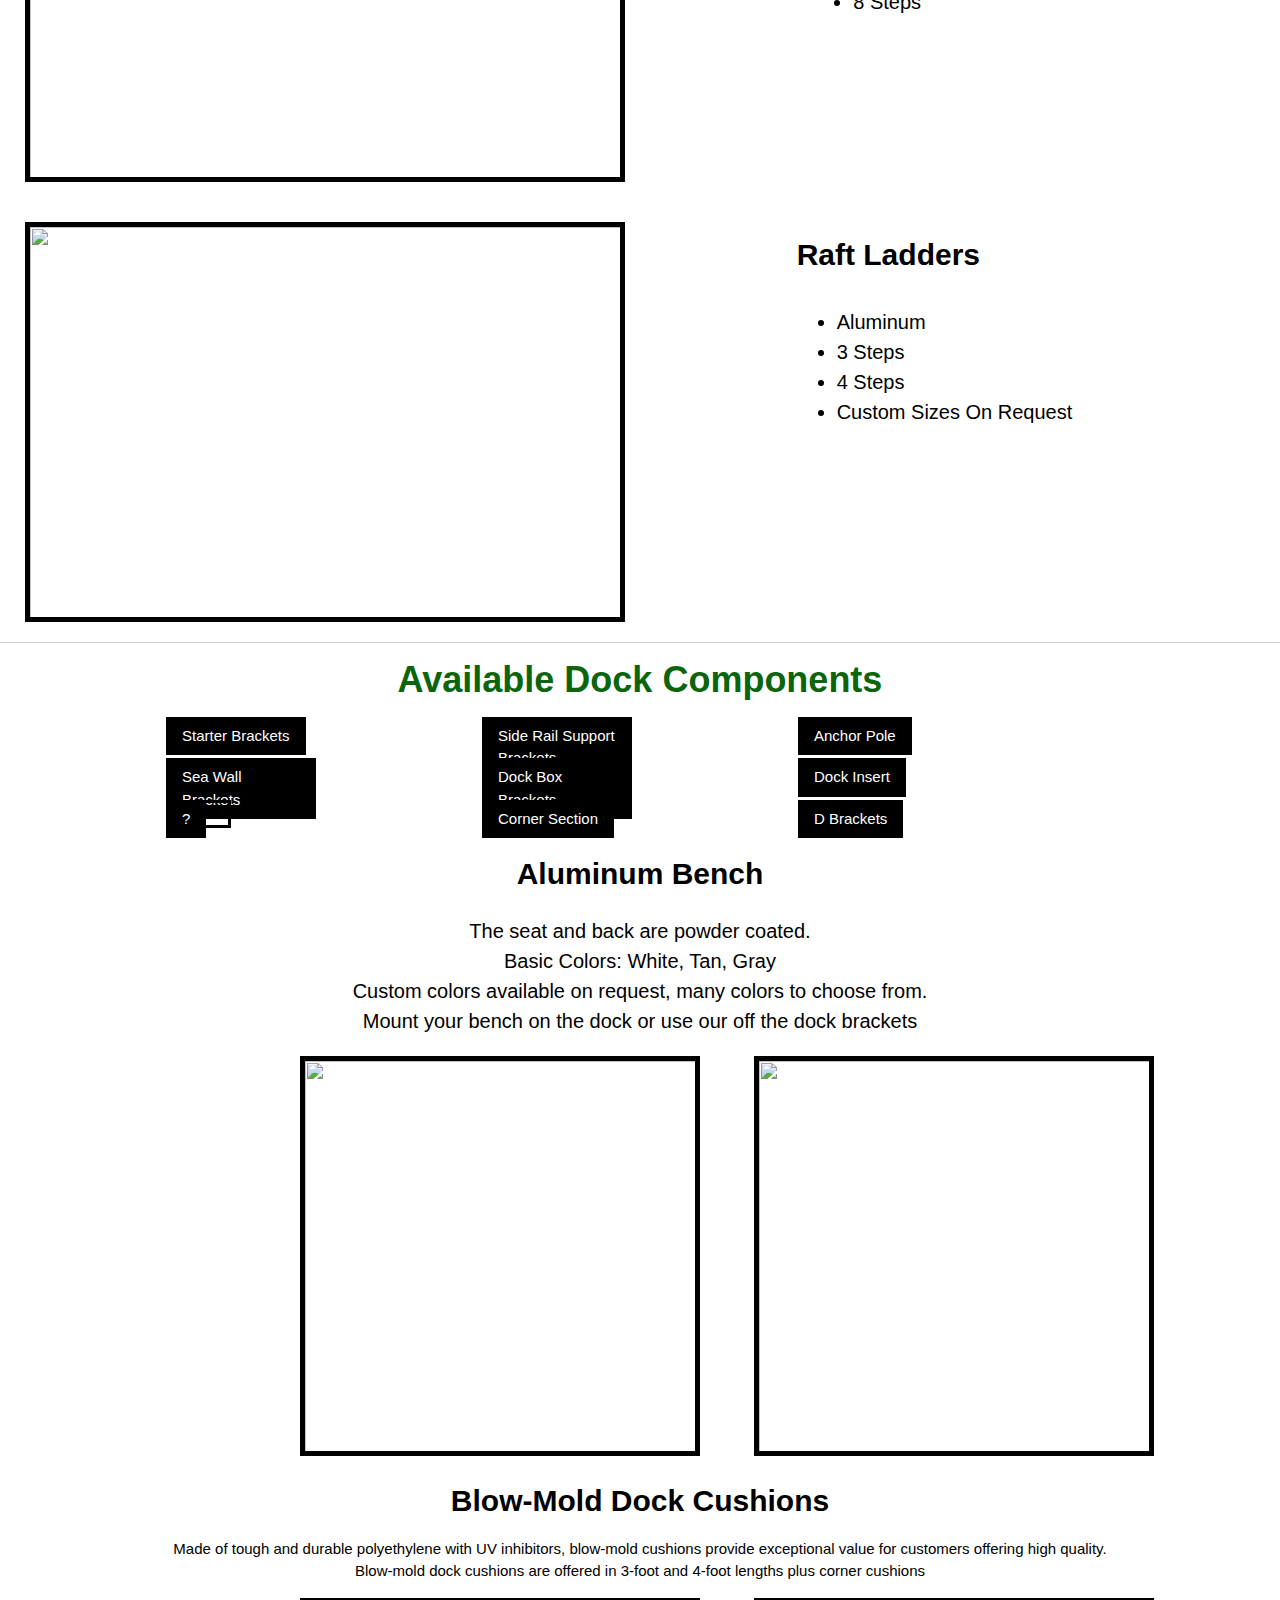
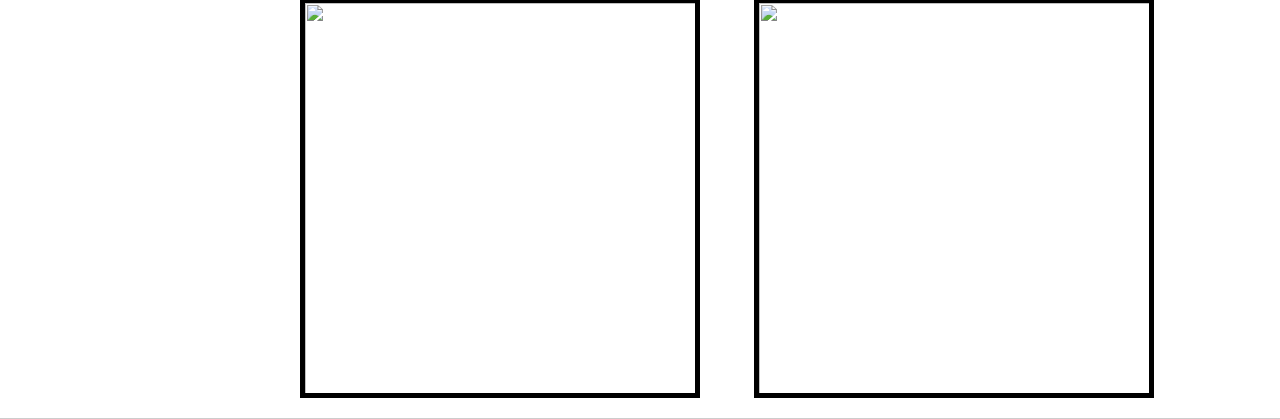
==== commit 80704539: "Brochure work: to page 12" ====
--- a/brochure.html
+++ b/brochure.html
@@ -127,13 +127,13 @@
         </div>
     </div>
     <div class="w3-border-bottom">
-        <h1 class="w3-center" style="color: #0a650c;">Sure-Step Is Michigan Made</h1>
-    </div>
-    <div class="w3-border-bottom">
-        <h1 class="w3-center" style="color: #0a650c;">Genovations Products Is Michigan Made</h1>
-    </div>
-    <div class="w3-border-bottom">
-        <h1 class="w3-center" style="color: #0a650c;">Legs, Patios</h1>
+        <h1 class="w3-center" style="color: #0a650c;"><b>Sure-Step Is Michigan Made</b></h1>
+    </div>
+    <div class="w3-border-bottom">
+        <h1 class="w3-center" style="color: #0a650c;"><b>Genovations Products Is Michigan Made</b></h1>
+    </div>
+    <div class="w3-border-bottom">
+        <h1 class="w3-center" style="color: #0a650c;"><b>Legs, Patios</b></h1>
         <img src="http://www.nisswadock.com/userfiles/image/2011%20DOCKS%20002.jpg" height="400" width="600" style="border: 5px solid black;margin-left: 25px; margin-top: 20px; margin-bottom: 20px">
         <div class="w3-right">
             <p style="margin-right: 300px; font-size: 30px;"><b>Leg Heights Available</b></p>
@@ -151,11 +151,11 @@
             <img src="http://www.nisswadock.com/userfiles/image/2011%20DOCKS%20002.jpg" height="550" width="1000" style="border: 5px solid black; margin-bottom: 20px;">
         </center>
     </div>
-    <div>
-        <h1 class="w3-center" style="color: #0a650c;">Ladders</h1>
-         <img src="http://www.nisswadock.com/userfiles/image/2011%20DOCKS%20002.jpg" height="400" width="600" style="border: 5px solid black;margin-left: 25px; margin-top: 20px; margin-bottom: 20px">
-        <div class="w3-right">
-            <p style="margin-right: 500px; font-size: 30px;"><b>Ladders</b></p>
+    <div class="w3-border-bottom">
+        <h1 class="w3-center" style="color: #0a650c;"><b>Ladders</b></h1>
+        <img src="http://www.nisswadock.com/userfiles/image/2011%20DOCKS%20002.jpg" height="400" width="600" style="border: 5px solid black;margin-left: 25px; margin-top: 20px; margin-bottom: 20px">
+        <div class="w3-right">
+            <p style="margin-right: 350px; font-size: 30px;"><b>Ladders</b></p>
             <ul style="font-size: 20px">
             <li>Aluminum</li>
             <li>4 Steps</li>
@@ -164,5 +164,86 @@
             <li>8 Steps</li>
             </ul>
         </div>
+        <img src="http://www.nisswadock.com/userfiles/image/2011%20DOCKS%20002.jpg" height="400" width="600" style="border: 5px solid black;margin-left: 25px; margin-top: 20px; margin-bottom: 20px">
+        <div class="w3-right">
+            <p style="margin-right: 300px; font-size: 30px;"><b>Raft Ladders</b></p>
+            <ul style="font-size: 20px">
+            <li>Aluminum</li>
+            <li>3 Steps</li>
+            <li>4 Steps</li>
+            <li>Custom Sizes On Request</li>
+            </ul>
+        </div>
+    </div>
+    <div class="w3-border-bottom">
+        <h1 class="w3-center" style="color: #0a650c;"><b>Available Dock Components</b></h1>
+        <div class="w3-row-padding">
+            <div class="w3-col l3 m6 w3-margin-bottom">
+                <div class="w3-display-container">
+                    <div class="w3-display-topleft w3-black w3-padding" style="margin-left: 150px;">Starter Brackets</div>
+                    <img src="http://www.nisswadock.com/userfiles/image/2011%20DOCKS%20002.jpg" alt="House" style="width:100%; height:332px; margin-left: 150px; border: 3px solid black;">
+                </div>
+            </div>
+            <div class="w3-col l3 m6 w3-margin-bottom">
+                <div class="w3-display-container">
+                    <div class="w3-display-topleft w3-black w3-padding" style="margin-left: 150px;">Side Rail Support Brackets</div>
+                    <img src="http://www.nisswadock.com/userfiles/image/2011%20DOCKS%20002.jpg" alt="House" style="width:100%; height:332px; margin-left: 150px; border: 3px solid black;">
+                </div>
+            </div>
+            <div class="w3-col l3 m6 w3-margin-bottom">
+                <div class="w3-display-container">
+                    <div class="w3-display-topleft w3-black w3-padding" style="margin-left: 150px;">Anchor Pole</div>
+                    <img src="http://www.nisswadock.com/userfiles/image/2011%20DOCKS%20002.jpg" alt="House" style="width:100%; height:332px; margin-left: 150px; border: 3px solid black;">
+                </div>
+            </div>
+        </div>
+        <div class="w3-row-padding">
+            <div class="w3-col l3 m6 w3-margin-bottom">
+                <div class="w3-display-container">
+                    <div class="w3-display-topleft w3-black w3-padding" style="margin-left: 150px;">Sea Wall Brackets</div>
+                    <img src="http://www.nisswadock.com/userfiles/image/2011%20DOCKS%20002.jpg" alt="House" style="width:100%; height:332px; margin-left: 150px; border: 3px solid black;">
+                </div>
+            </div>
+            <div class="w3-col l3 m6 w3-margin-bottom">
+                <div class="w3-display-container">
+                    <div class="w3-display-topleft w3-black w3-padding" style="margin-left: 150px;">Dock Box Brackets</div>
+                    <img src="http://www.nisswadock.com/userfiles/image/2011%20DOCKS%20002.jpg" alt="House" style="width:100%; height:332px; margin-left: 150px; border: 3px solid black;">
+                </div>
+            </div>
+            <div class="w3-col l3 m6 w3-margin-bottom">
+                <div class="w3-display-container">
+                    <div class="w3-display-topleft w3-black w3-padding" style="margin-left: 150px;">Dock Insert</div>
+                    <img src="http://www.nisswadock.com/userfiles/image/2011%20DOCKS%20002.jpg" alt="House" style="width:100%; height:332px; margin-left: 150px; border: 3px solid black;">
+                </div>
+            </div>
+        </div>
+        <div class="w3-row-padding">
+            <div class="w3-col l3 m6 w3-margin-bottom">
+                <div class="w3-display-container">
+                    <div class="w3-display-topleft w3-black w3-padding" style="margin-left: 150px;">?</div>
+                    <img src="http://www.nisswadock.com/userfiles/image/2011%20DOCKS%20002.jpg" alt="House" style="width:100%; height:332px; margin-left: 150px; border: 3px solid black;">
+                </div>
+            </div>
+            <div class="w3-col l3 m6 w3-margin-bottom">
+                <div class="w3-display-container">
+                    <div class="w3-display-topleft w3-black w3-padding" style="margin-left: 150px;">Corner Section</div>
+                    <img src="http://www.nisswadock.com/userfiles/image/2011%20DOCKS%20002.jpg" alt="House" style="width:100%; height:332px; margin-left: 150px; border: 3px solid black;">
+                </div>
+            </div>
+            <div class="w3-col l3 m6 w3-margin-bottom">
+                <div class="w3-display-container">
+                    <div class="w3-display-topleft w3-black w3-padding" style="margin-left: 150px;">D Brackets</div>
+                    <img src="http://www.nisswadock.com/userfiles/image/2011%20DOCKS%20002.jpg" alt="House" style="width:100%; height:332px; margin-left: 150px; border: 3px solid black;">
+                </div>
+            </div>
+        </div>
+        <h2 class="w3-center"><b>Aluminum Bench</b></h2>
+        <p class="w3-center" style="font-size: 20px;">The seat and back are powder coated.<br/>Basic Colors: White, Tan, Gray<br/>Custom colors available on request, many colors to choose from.<br/>Mount your bench on the dock or use our off the dock brackets</p>
+        <img src="http://www.nisswadock.com/userfiles/image/2011%20DOCKS%20002.jpg" height="400" width="400" style="border: 5px solid black; margin-left: 300px;">
+        <img src="http://www.nisswadock.com/userfiles/image/2011%20DOCKS%20002.jpg" height="400" width="400" style="border: 5px solid black; margin-left: 50px;">
+        <h2 class="w3-center"><b>Blow-Mold Dock Cushions</b></h2>
+        <p class="w3-center">Made of tough and durable polyethylene with UV inhibitors, blow-mold cushions provide exceptional value for customers offering high quality.<br/>Blow-mold dock cushions are offered in 3-foot and 4-foot lengths plus corner cushions</p>
+        <img src="http://www.nisswadock.com/userfiles/image/2011%20DOCKS%20002.jpg" height="400" width="400" style="border: 5px solid black; margin-left: 300px; margin-bottom: 20px;">
+        <img src="http://www.nisswadock.com/userfiles/image/2011%20DOCKS%20002.jpg" height="400" width="400" style="border: 5px solid black; margin-left: 50px; margin-bottom: 20px;">
     </div>
 </body>
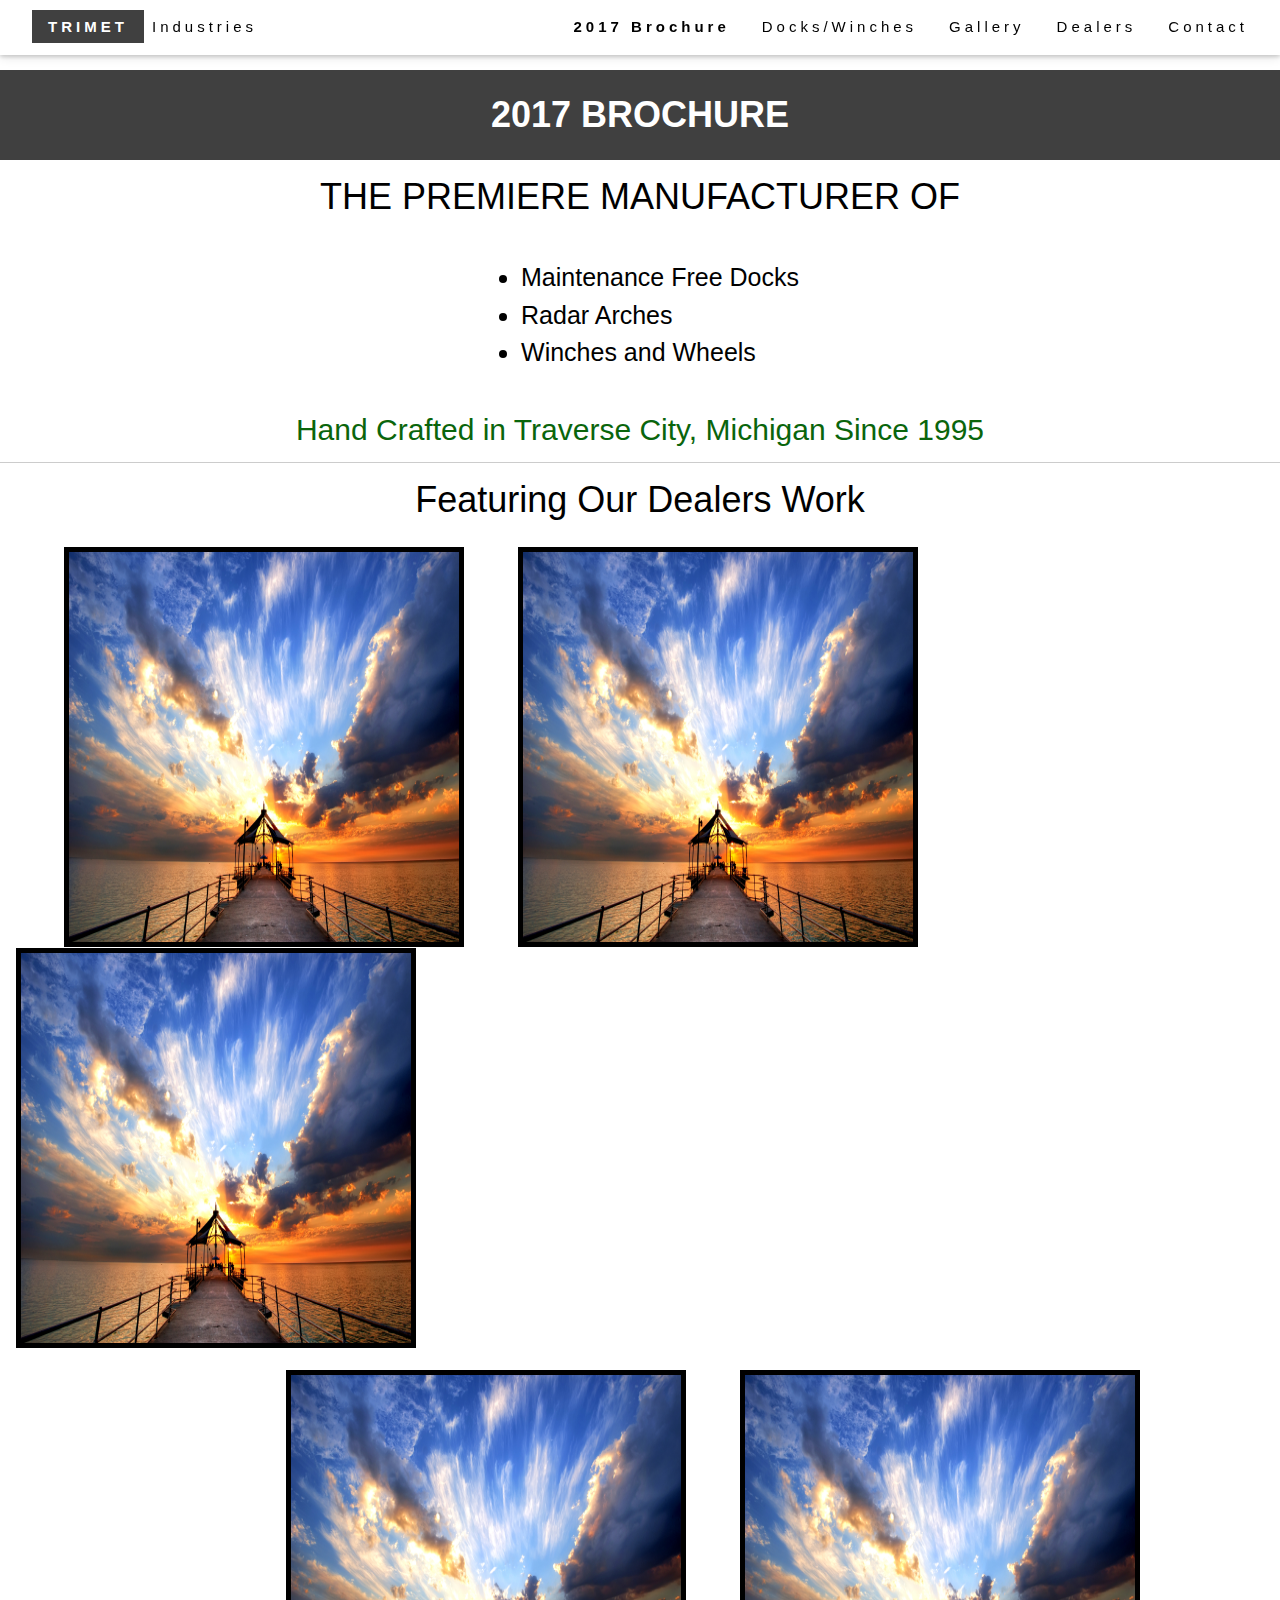
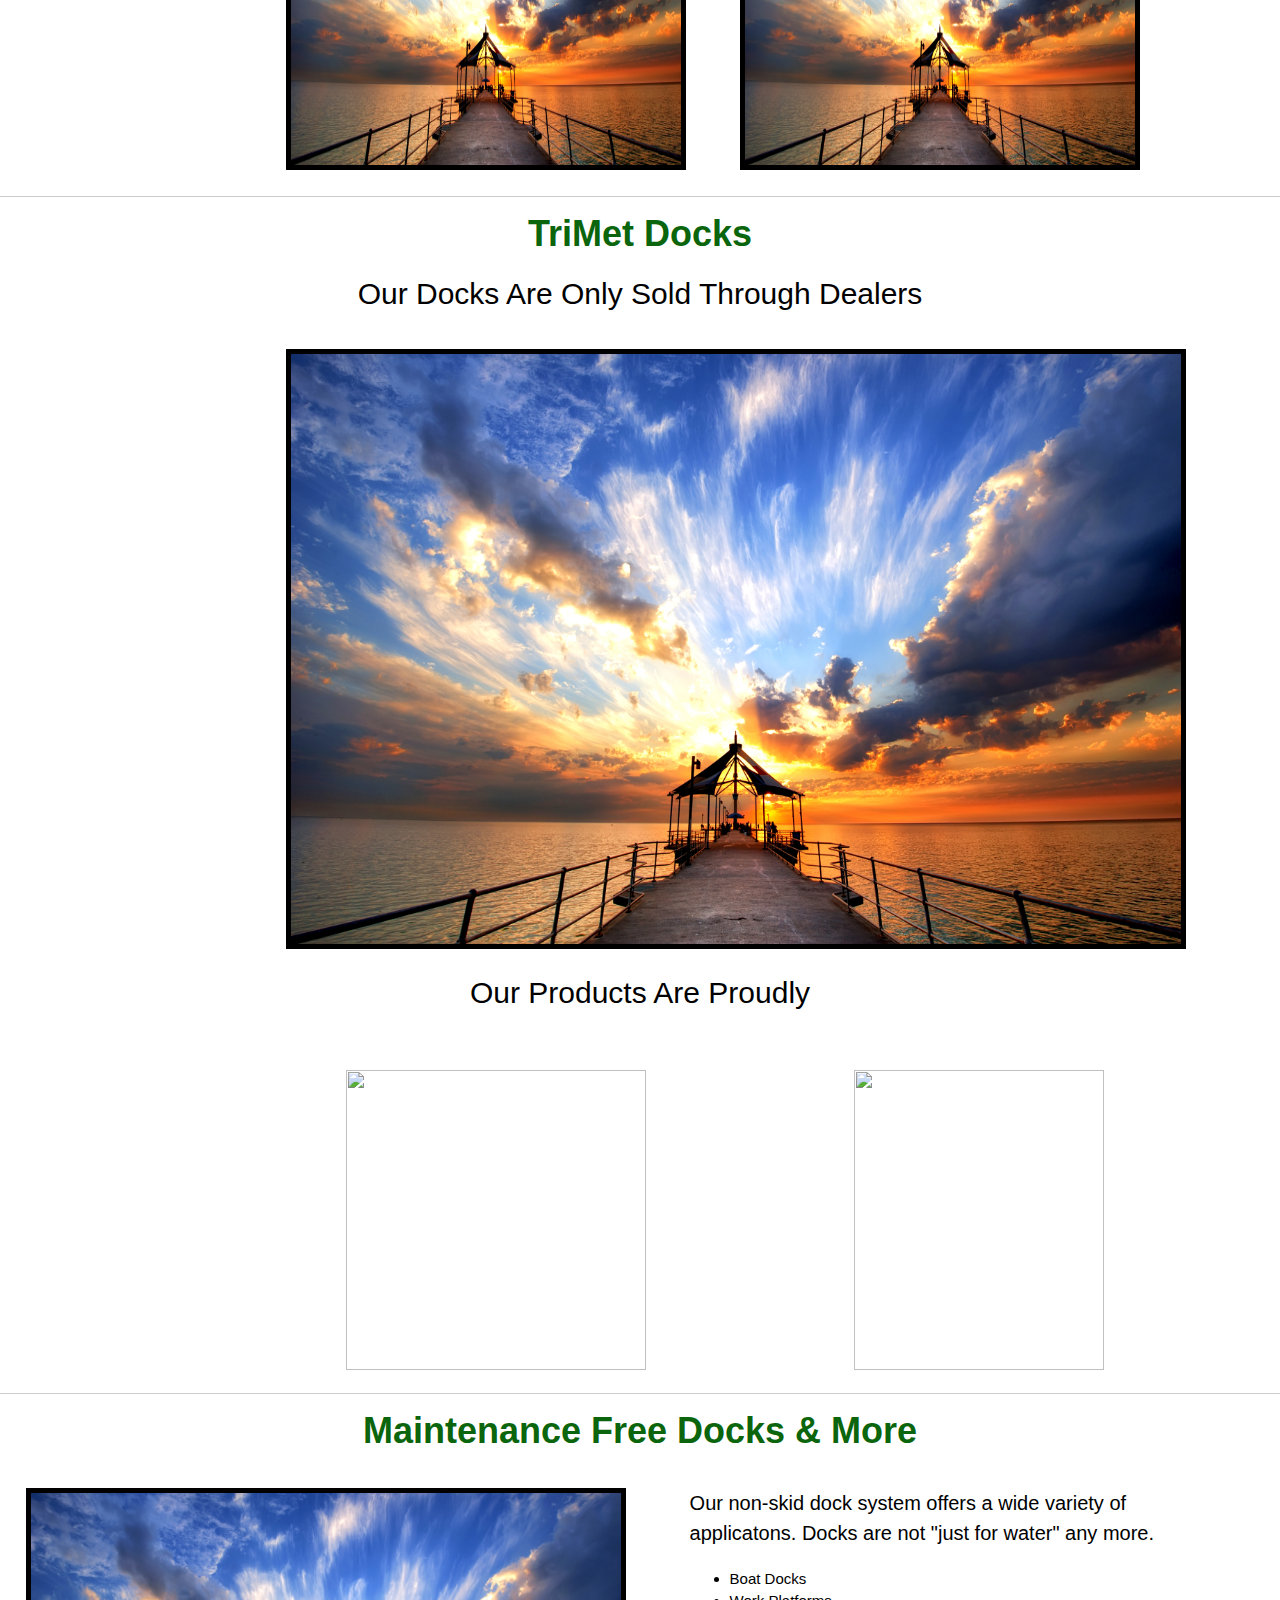
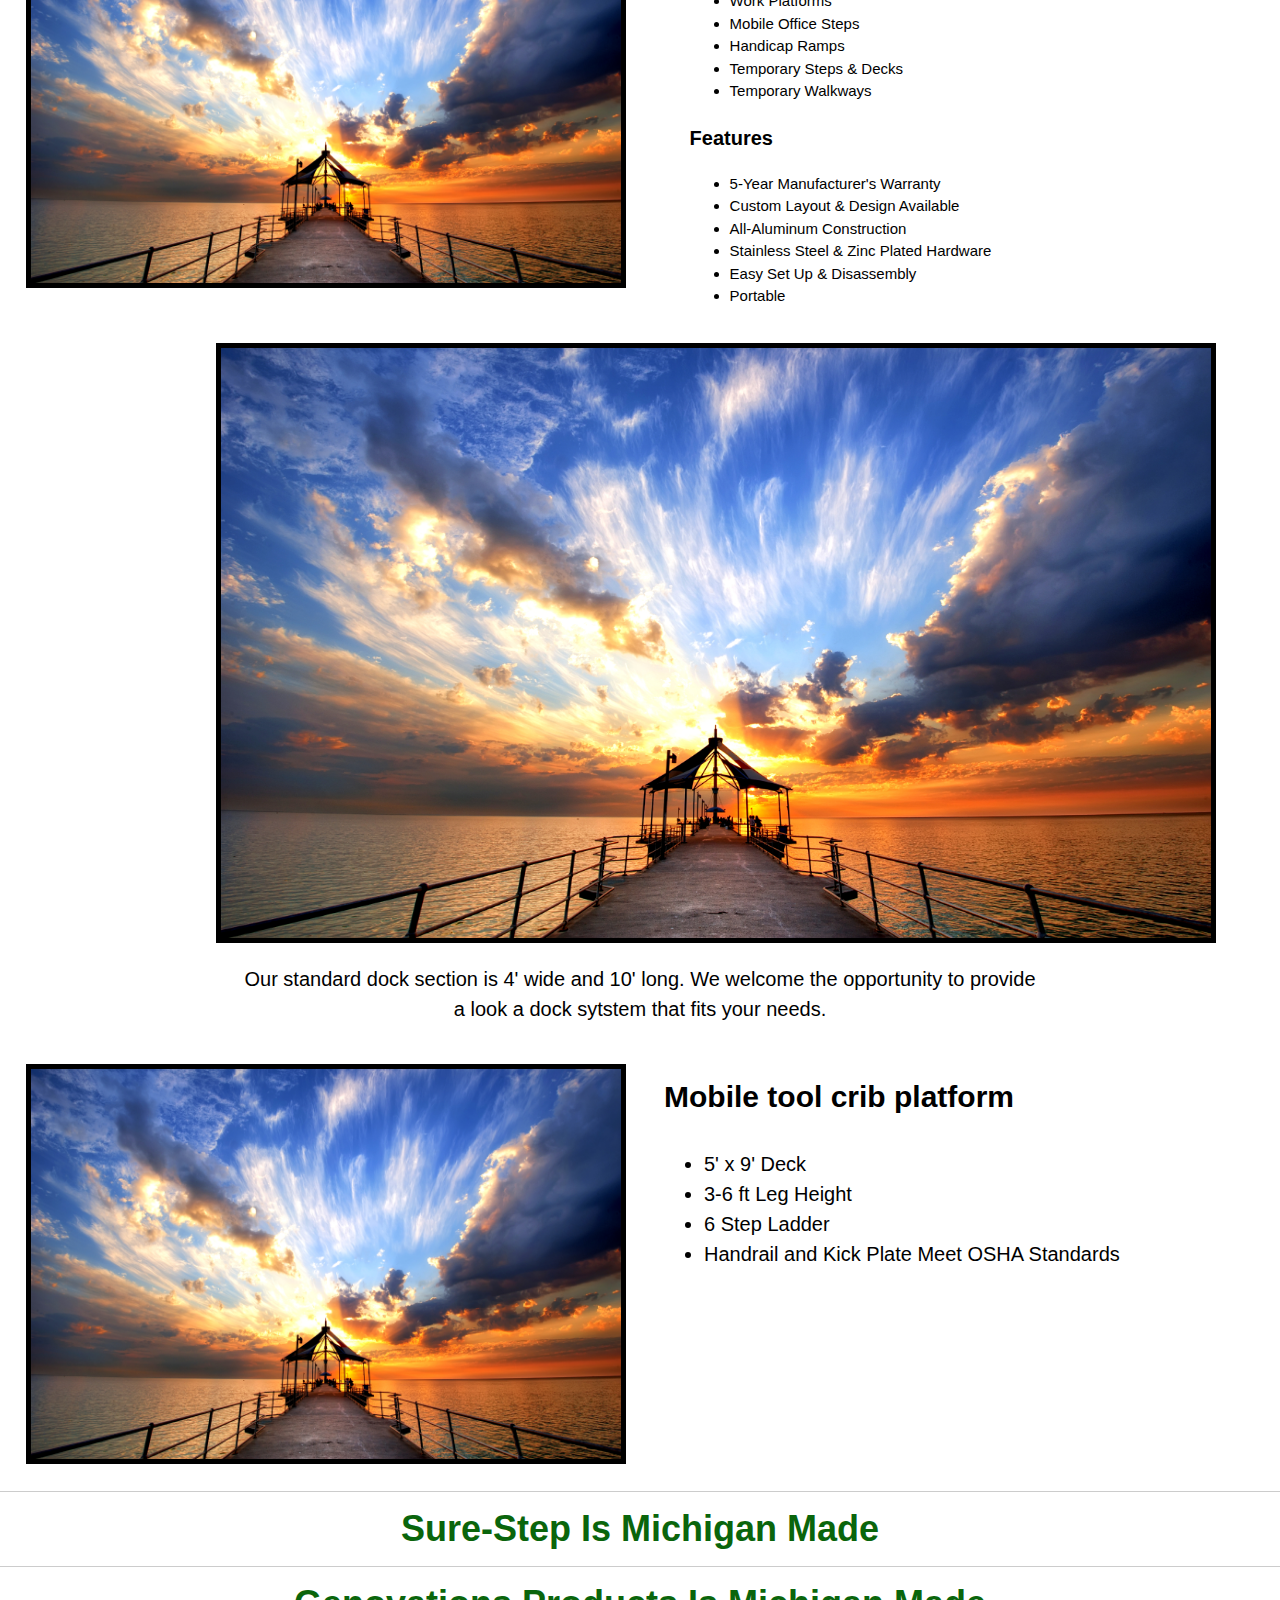
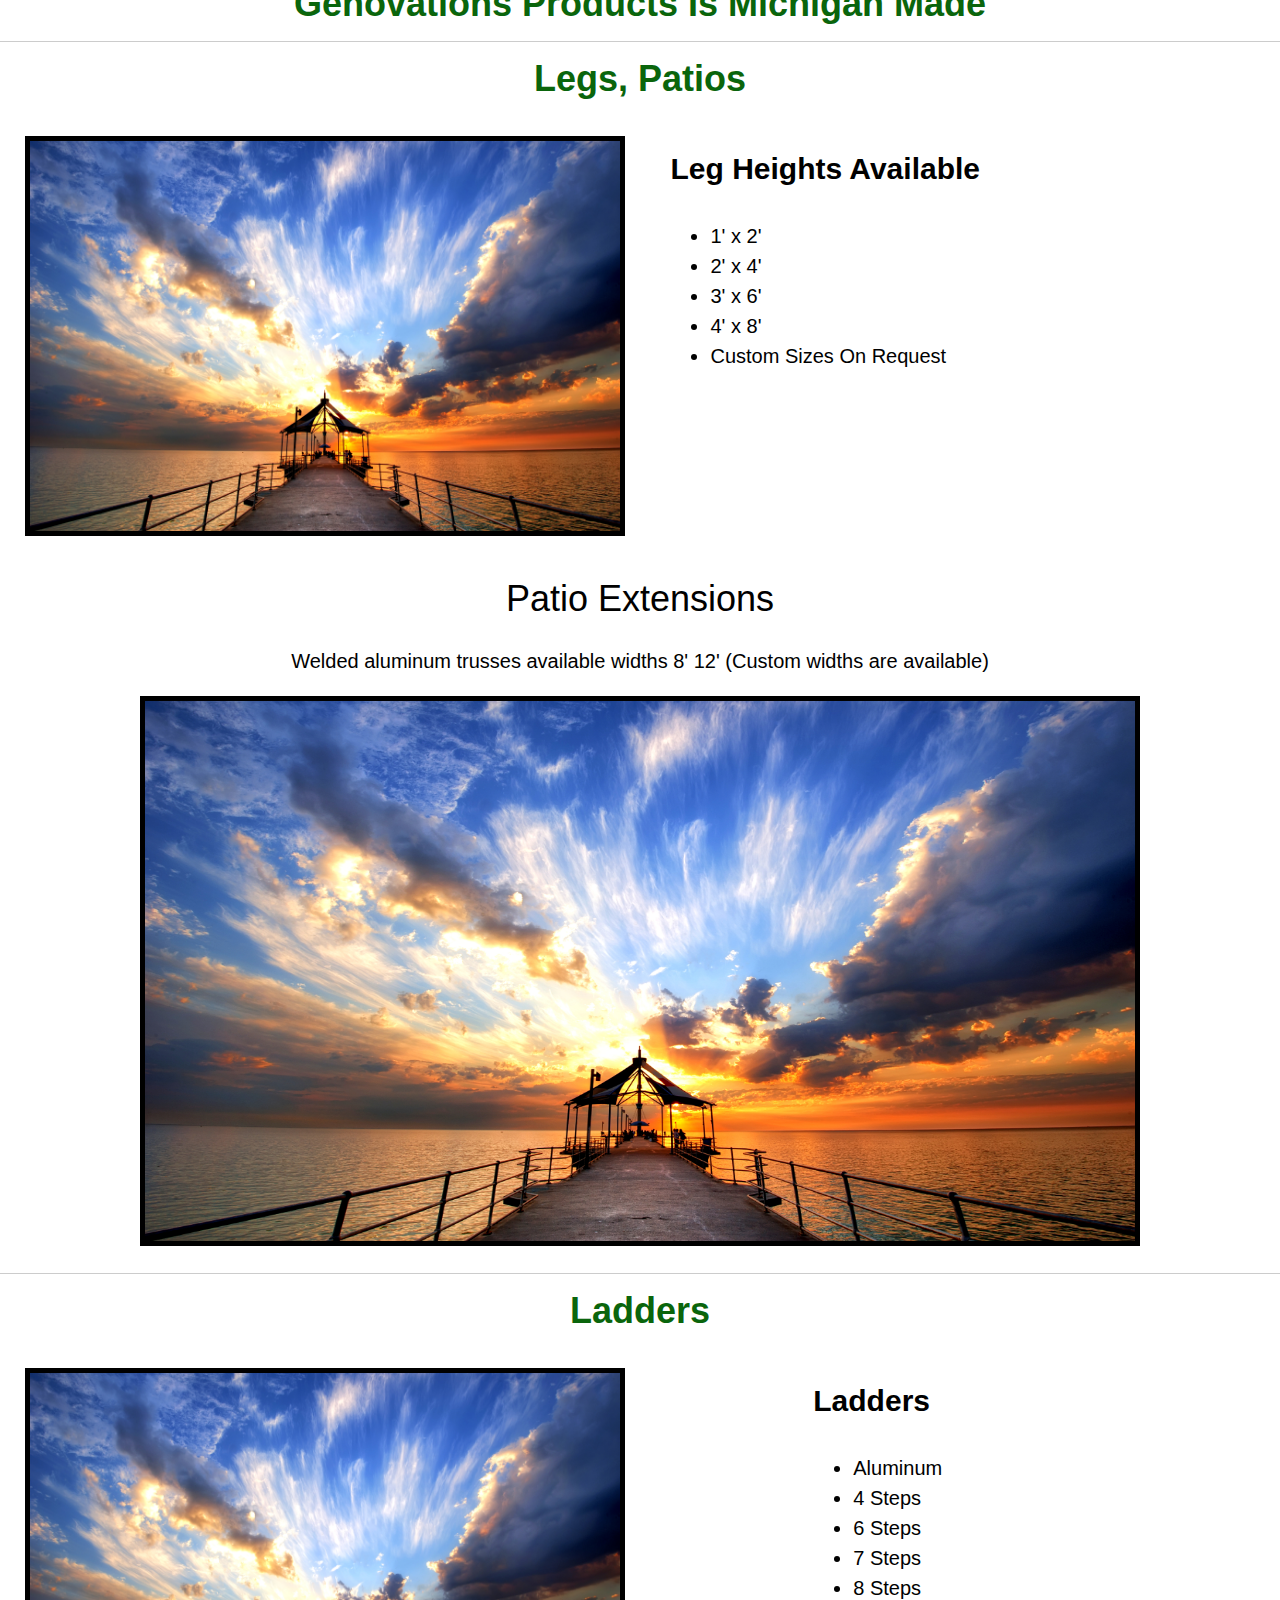
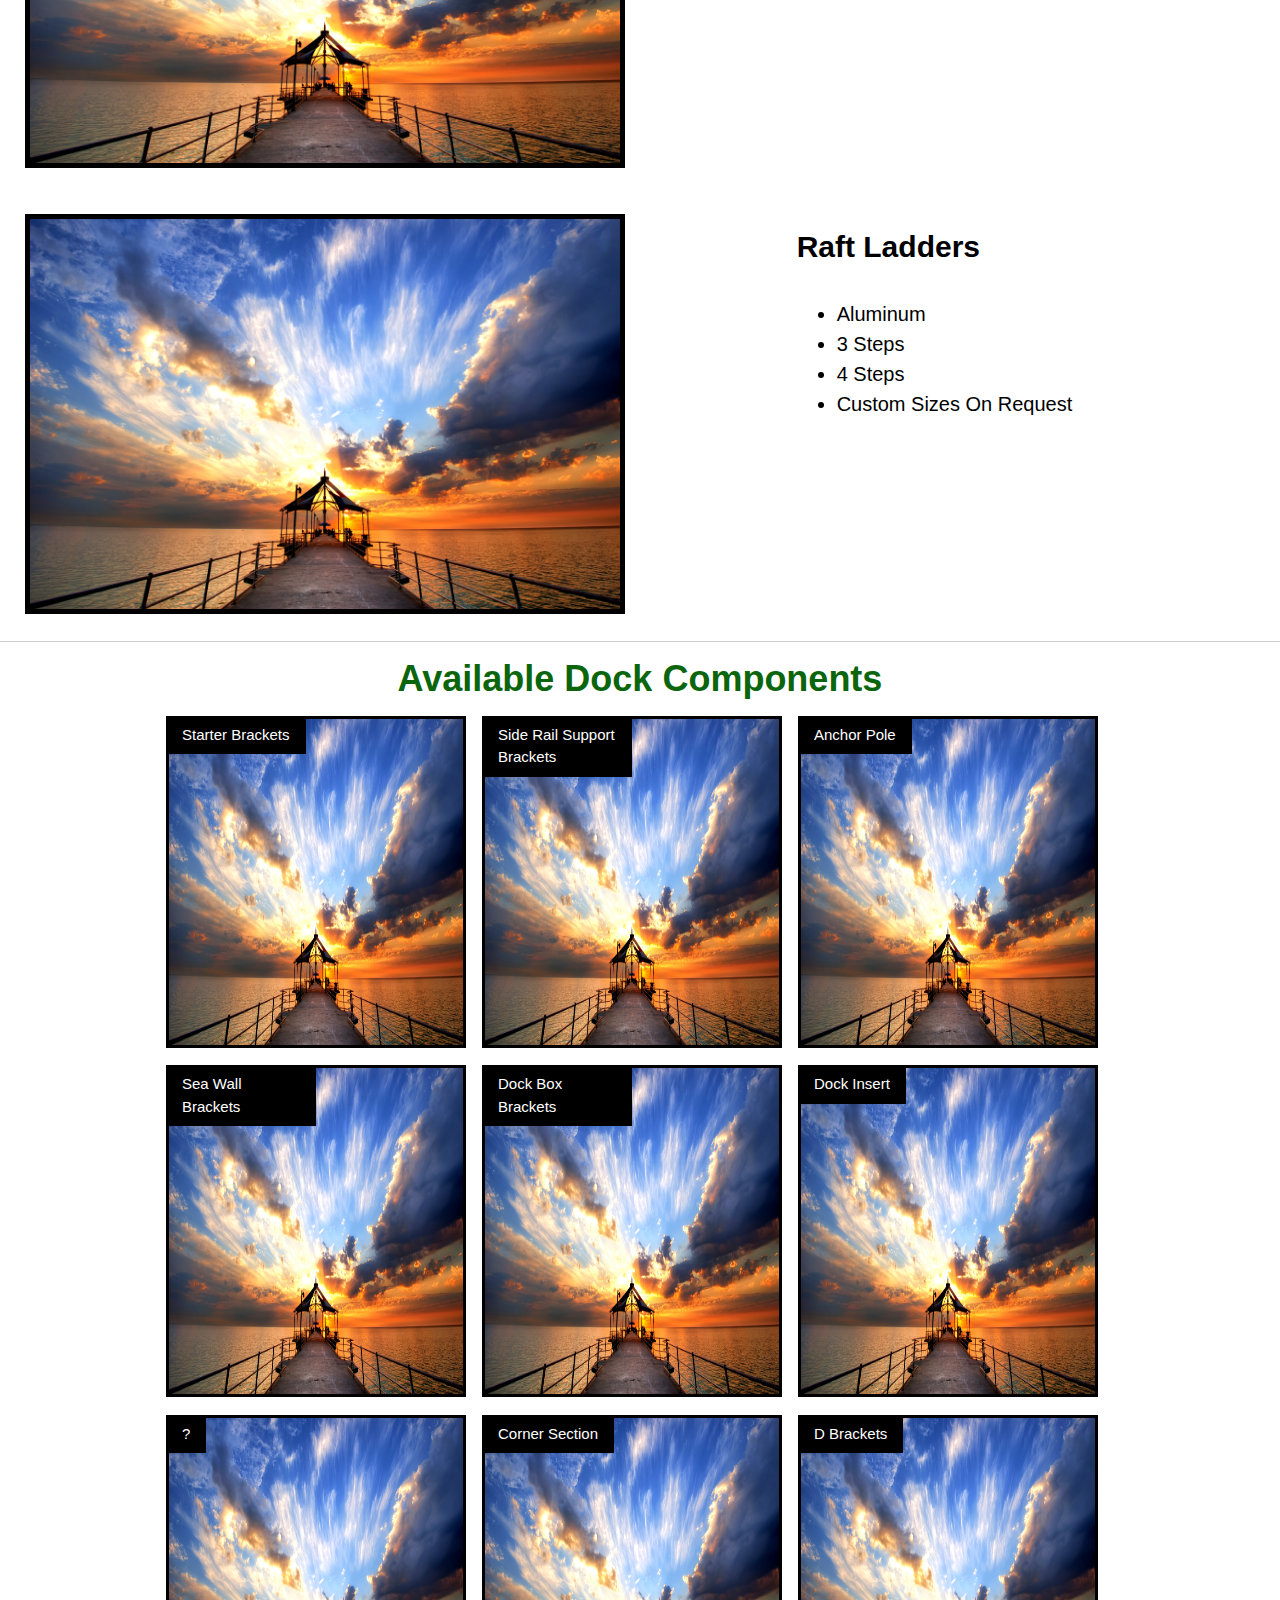
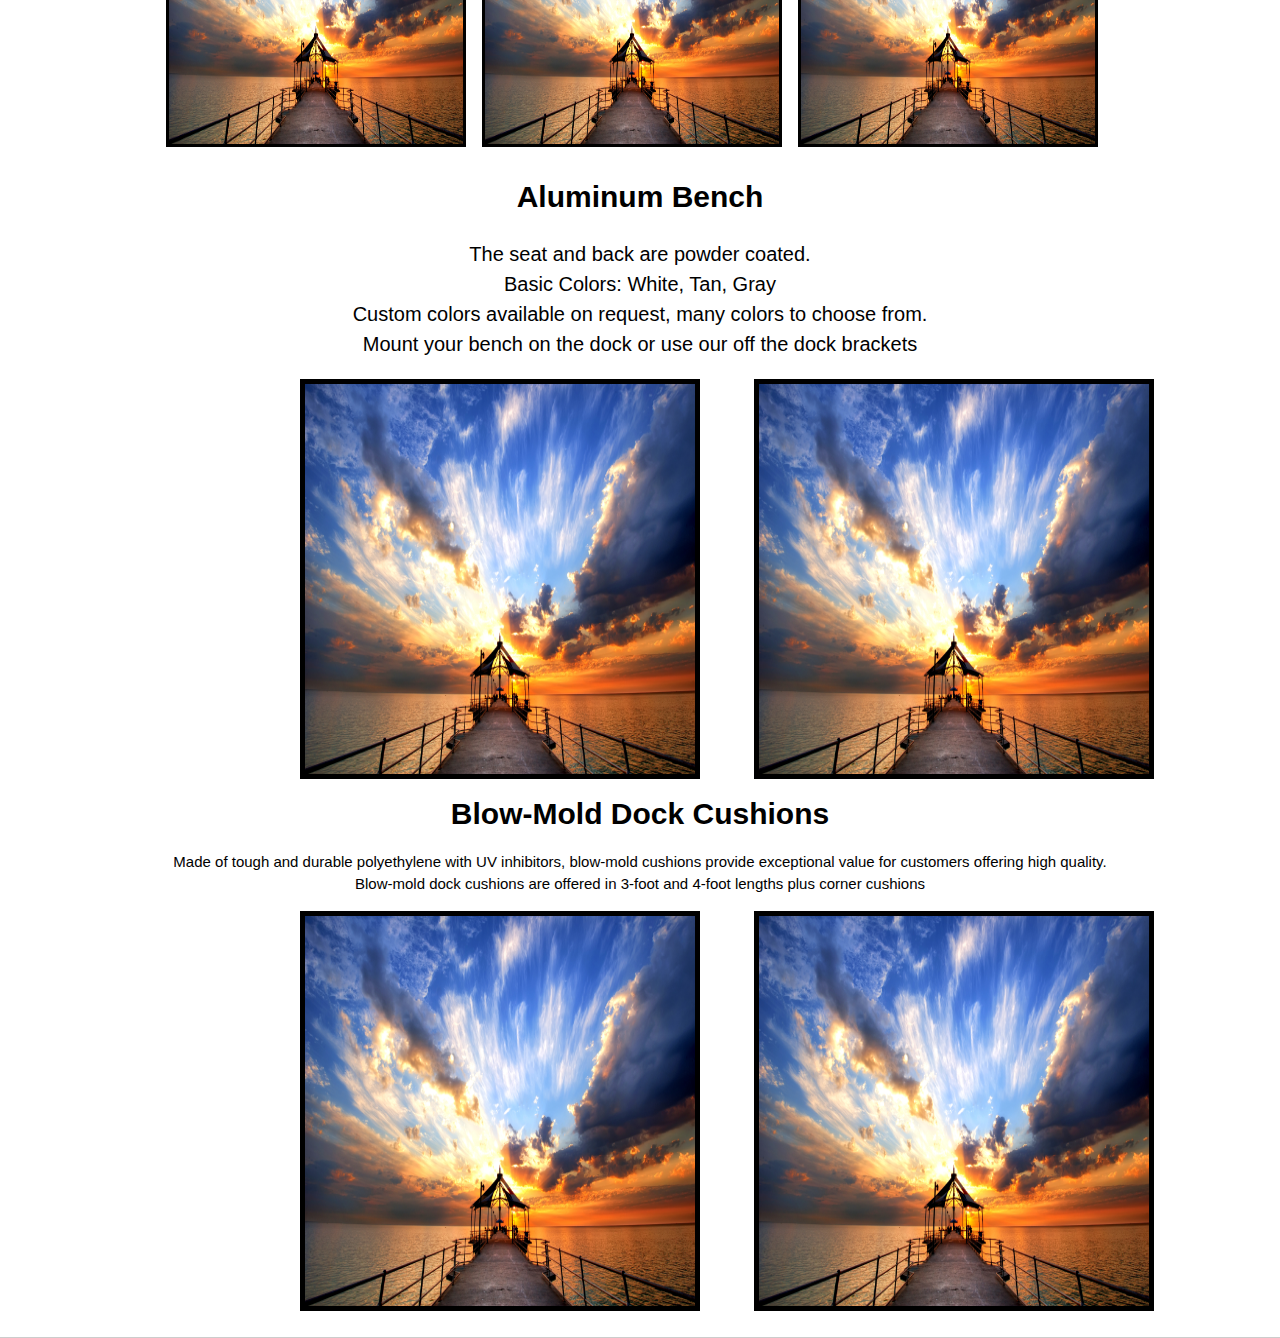
==== commit 64953860: "F" ====
--- a/brochure.html
+++ b/brochure.html
@@ -70,20 +70,20 @@
     <div class="w3-container w3-border-bottom">
         <h1 class="w3-center">Featuring Our Dealers Work</h1>
         <div class="imgsep">
-            <img src="http://www.nisswadock.com/userfiles/image/2011%20DOCKS%20002.jpg" height="400px" width="400px" style="border:5px solid black; margin-right: 50px; margin-left: 48px">
-            <img src="http://www.nisswadock.com/userfiles/image/2011%20DOCKS%20002.jpg" height="400px" width="400px" style="border:5px solid black; margin-right: 50px">
-            <img src="http://www.nisswadock.com/userfiles/image/2011%20DOCKS%20002.jpg" height="400px" width="400px" style="border:5px solid black">
+            <img src="blank.jpg" height="400px" width="400px" style="border:5px solid black; margin-right: 50px; margin-left: 48px">
+            <img src="blank.jpg" height="400px" width="400px" style="border:5px solid black; margin-right: 50px">
+            <img src="blank.jpg" height="400px" width="400px" style="border:5px solid black">
         </div>
         <div class="secimgsep">
-            <img src="http://www.nisswadock.com/userfiles/image/2011%20DOCKS%20002.jpg" height="400px" width="400px" style="border:5px solid black; margin-left: 270px; margin-bottom: 20px;">
-            <img src="http://www.nisswadock.com/userfiles/image/2011%20DOCKS%20002.jpg" height="400px" width="400px" style="border:5px solid black; margin-left: 50px; margin-bottom: 20px;">
+            <img src="blank.jpg" height="400px" width="400px" style="border:5px solid black; margin-left: 270px; margin-bottom: 20px;">
+            <img src="blank.jpg" height="400px" width="400px" style="border:5px solid black; margin-left: 50px; margin-bottom: 20px;">
         </div>
     </div>
     <div class="w3-container w3-border-bottom">
         <h1 class="w3-center" style="color: #0a650c;"><b>TriMet Docks</b></h1>
         <h2 class="w3-center">Our Docks Are Only Sold Through Dealers</h2>
         <br/>
-        <img src="http://www.nisswadock.com/userfiles/image/2011%20DOCKS%20002.jpg" height="600px" width="900px" style="border:5px solid black; margin-left: 270px;">
+        <img src="blank.jpg" height="600px" width="900px" style="border:5px solid black; margin-left: 270px;">
         <br/>
         <h2 class="w3-center" style="margin-top: 20px">Our Products Are Proudly<h2>
         <br/>
@@ -92,7 +92,7 @@
     </div>
     <div class="w3-container w3-border-bottom">
         <h1 class= "w3-center" style="color: #0a650c;"><b>Maintenance Free Docks & More</b></h1>
-        <img src="http://www.nisswadock.com/userfiles/image/2011%20DOCKS%20002.jpg" height="400" width="600" style="border: 5px solid black;margin-left: 10px; margin-top: 20px;">
+        <img src="blank.jpg" height="400" width="600" style="border: 5px solid black;margin-left: 10px; margin-top: 20px;">
         <div class="w3-right">
             <p style="margin-right: 110px; font-size: 20px;">Our non-skid dock system offers a wide variety of <br/>applicatons. Docks are not "just for water" any more.</p>
             <ul>
@@ -113,9 +113,9 @@
             <li>Portable</li>
             </ul>
         </div>
-        <img src="http://www.nisswadock.com/userfiles/image/2011%20DOCKS%20002.jpg" height="600" width="1000" style="border: 5px solid black;margin-left: 200px; margin-top: 20px;">
+        <img src="blank.jpg" height="600" width="1000" style="border: 5px solid black;margin-left: 200px; margin-top: 20px;">
         <p class="w3-center" style="font-size: 20px">Our standard dock section is 4' wide and 10' long. We welcome the opportunity to provide<br/>a look a dock sytstem that fits your needs.</p>
-        <img src="http://www.nisswadock.com/userfiles/image/2011%20DOCKS%20002.jpg" height="400" width="600" style="border: 5px solid black;margin-left: 10px; margin-top: 20px; margin-bottom: 20px">
+        <img src="blank.jpg" height="400" width="600" style="border: 5px solid black;margin-left: 10px; margin-top: 20px; margin-bottom: 20px">
         <div class="w3-right">
             <p style="margin-right: 250px; font-size: 30px;"><b>Mobile tool crib platform</b></p>
             <ul style="font-size: 20px">
@@ -134,7 +134,7 @@
     </div>
     <div class="w3-border-bottom">
         <h1 class="w3-center" style="color: #0a650c;"><b>Legs, Patios</b></h1>
-        <img src="http://www.nisswadock.com/userfiles/image/2011%20DOCKS%20002.jpg" height="400" width="600" style="border: 5px solid black;margin-left: 25px; margin-top: 20px; margin-bottom: 20px">
+        <img src="blank.jpg" height="400" width="600" style="border: 5px solid black;margin-left: 25px; margin-top: 20px; margin-bottom: 20px">
         <div class="w3-right">
             <p style="margin-right: 300px; font-size: 30px;"><b>Leg Heights Available</b></p>
             <ul style="font-size: 20px">
@@ -148,12 +148,12 @@
         <h1 class="w3-center">Patio Extensions</h1>
         <p class="w3-center" style="font-size: 20px;">Welded aluminum trusses available widths 8' 12' (Custom widths are available)</p>
         <center>
-            <img src="http://www.nisswadock.com/userfiles/image/2011%20DOCKS%20002.jpg" height="550" width="1000" style="border: 5px solid black; margin-bottom: 20px;">
+            <img src="blank.jpg" height="550" width="1000" style="border: 5px solid black; margin-bottom: 20px;">
         </center>
     </div>
     <div class="w3-border-bottom">
         <h1 class="w3-center" style="color: #0a650c;"><b>Ladders</b></h1>
-        <img src="http://www.nisswadock.com/userfiles/image/2011%20DOCKS%20002.jpg" height="400" width="600" style="border: 5px solid black;margin-left: 25px; margin-top: 20px; margin-bottom: 20px">
+        <img src="blank.jpg" height="400" width="600" style="border: 5px solid black;margin-left: 25px; margin-top: 20px; margin-bottom: 20px">
         <div class="w3-right">
             <p style="margin-right: 350px; font-size: 30px;"><b>Ladders</b></p>
             <ul style="font-size: 20px">
@@ -164,7 +164,7 @@
             <li>8 Steps</li>
             </ul>
         </div>
-        <img src="http://www.nisswadock.com/userfiles/image/2011%20DOCKS%20002.jpg" height="400" width="600" style="border: 5px solid black;margin-left: 25px; margin-top: 20px; margin-bottom: 20px">
+        <img src="blank.jpg" height="400" width="600" style="border: 5px solid black;margin-left: 25px; margin-top: 20px; margin-bottom: 20px">
         <div class="w3-right">
             <p style="margin-right: 300px; font-size: 30px;"><b>Raft Ladders</b></p>
             <ul style="font-size: 20px">
@@ -181,19 +181,19 @@
             <div class="w3-col l3 m6 w3-margin-bottom">
                 <div class="w3-display-container">
                     <div class="w3-display-topleft w3-black w3-padding" style="margin-left: 150px;">Starter Brackets</div>
-                    <img src="http://www.nisswadock.com/userfiles/image/2011%20DOCKS%20002.jpg" alt="House" style="width:100%; height:332px; margin-left: 150px; border: 3px solid black;">
+                    <img src="blank.jpg" alt="House" style="width:100%; height:332px; margin-left: 150px; border: 3px solid black;">
                 </div>
             </div>
             <div class="w3-col l3 m6 w3-margin-bottom">
                 <div class="w3-display-container">
                     <div class="w3-display-topleft w3-black w3-padding" style="margin-left: 150px;">Side Rail Support Brackets</div>
-                    <img src="http://www.nisswadock.com/userfiles/image/2011%20DOCKS%20002.jpg" alt="House" style="width:100%; height:332px; margin-left: 150px; border: 3px solid black;">
+                    <img src="blank.jpg" alt="House" style="width:100%; height:332px; margin-left: 150px; border: 3px solid black;">
                 </div>
             </div>
             <div class="w3-col l3 m6 w3-margin-bottom">
                 <div class="w3-display-container">
                     <div class="w3-display-topleft w3-black w3-padding" style="margin-left: 150px;">Anchor Pole</div>
-                    <img src="http://www.nisswadock.com/userfiles/image/2011%20DOCKS%20002.jpg" alt="House" style="width:100%; height:332px; margin-left: 150px; border: 3px solid black;">
+                    <img src="blank.jpg" alt="House" style="width:100%; height:332px; margin-left: 150px; border: 3px solid black;">
                 </div>
             </div>
         </div>
@@ -201,19 +201,19 @@
             <div class="w3-col l3 m6 w3-margin-bottom">
                 <div class="w3-display-container">
                     <div class="w3-display-topleft w3-black w3-padding" style="margin-left: 150px;">Sea Wall Brackets</div>
-                    <img src="http://www.nisswadock.com/userfiles/image/2011%20DOCKS%20002.jpg" alt="House" style="width:100%; height:332px; margin-left: 150px; border: 3px solid black;">
+                    <img src="blank.jpg" alt="House" style="width:100%; height:332px; margin-left: 150px; border: 3px solid black;">
                 </div>
             </div>
             <div class="w3-col l3 m6 w3-margin-bottom">
                 <div class="w3-display-container">
                     <div class="w3-display-topleft w3-black w3-padding" style="margin-left: 150px;">Dock Box Brackets</div>
-                    <img src="http://www.nisswadock.com/userfiles/image/2011%20DOCKS%20002.jpg" alt="House" style="width:100%; height:332px; margin-left: 150px; border: 3px solid black;">
+                    <img src="blank.jpg" alt="House" style="width:100%; height:332px; margin-left: 150px; border: 3px solid black;">
                 </div>
             </div>
             <div class="w3-col l3 m6 w3-margin-bottom">
                 <div class="w3-display-container">
                     <div class="w3-display-topleft w3-black w3-padding" style="margin-left: 150px;">Dock Insert</div>
-                    <img src="http://www.nisswadock.com/userfiles/image/2011%20DOCKS%20002.jpg" alt="House" style="width:100%; height:332px; margin-left: 150px; border: 3px solid black;">
+                    <img src="blank.jpg" alt="House" style="width:100%; height:332px; margin-left: 150px; border: 3px solid black;">
                 </div>
             </div>
         </div>
@@ -221,29 +221,29 @@
             <div class="w3-col l3 m6 w3-margin-bottom">
                 <div class="w3-display-container">
                     <div class="w3-display-topleft w3-black w3-padding" style="margin-left: 150px;">?</div>
-                    <img src="http://www.nisswadock.com/userfiles/image/2011%20DOCKS%20002.jpg" alt="House" style="width:100%; height:332px; margin-left: 150px; border: 3px solid black;">
+                    <img src="blank.jpg" alt="House" style="width:100%; height:332px; margin-left: 150px; border: 3px solid black;">
                 </div>
             </div>
             <div class="w3-col l3 m6 w3-margin-bottom">
                 <div class="w3-display-container">
                     <div class="w3-display-topleft w3-black w3-padding" style="margin-left: 150px;">Corner Section</div>
-                    <img src="http://www.nisswadock.com/userfiles/image/2011%20DOCKS%20002.jpg" alt="House" style="width:100%; height:332px; margin-left: 150px; border: 3px solid black;">
+                    <img src="blank.jpg" alt="House" style="width:100%; height:332px; margin-left: 150px; border: 3px solid black;">
                 </div>
             </div>
             <div class="w3-col l3 m6 w3-margin-bottom">
                 <div class="w3-display-container">
                     <div class="w3-display-topleft w3-black w3-padding" style="margin-left: 150px;">D Brackets</div>
-                    <img src="http://www.nisswadock.com/userfiles/image/2011%20DOCKS%20002.jpg" alt="House" style="width:100%; height:332px; margin-left: 150px; border: 3px solid black;">
+                    <img src="blank.jpg" alt="House" style="width:100%; height:332px; margin-left: 150px; border: 3px solid black;">
                 </div>
             </div>
         </div>
         <h2 class="w3-center"><b>Aluminum Bench</b></h2>
         <p class="w3-center" style="font-size: 20px;">The seat and back are powder coated.<br/>Basic Colors: White, Tan, Gray<br/>Custom colors available on request, many colors to choose from.<br/>Mount your bench on the dock or use our off the dock brackets</p>
-        <img src="http://www.nisswadock.com/userfiles/image/2011%20DOCKS%20002.jpg" height="400" width="400" style="border: 5px solid black; margin-left: 300px;">
-        <img src="http://www.nisswadock.com/userfiles/image/2011%20DOCKS%20002.jpg" height="400" width="400" style="border: 5px solid black; margin-left: 50px;">
+        <img src="blank.jpg" height="400" width="400" style="border: 5px solid black; margin-left: 300px;">
+        <img src="blank.jpg" height="400" width="400" style="border: 5px solid black; margin-left: 50px;">
         <h2 class="w3-center"><b>Blow-Mold Dock Cushions</b></h2>
         <p class="w3-center">Made of tough and durable polyethylene with UV inhibitors, blow-mold cushions provide exceptional value for customers offering high quality.<br/>Blow-mold dock cushions are offered in 3-foot and 4-foot lengths plus corner cushions</p>
-        <img src="http://www.nisswadock.com/userfiles/image/2011%20DOCKS%20002.jpg" height="400" width="400" style="border: 5px solid black; margin-left: 300px; margin-bottom: 20px;">
-        <img src="http://www.nisswadock.com/userfiles/image/2011%20DOCKS%20002.jpg" height="400" width="400" style="border: 5px solid black; margin-left: 50px; margin-bottom: 20px;">
+        <img src="blank.jpg" height="400" width="400" style="border: 5px solid black; margin-left: 300px; margin-bottom: 20px;">
+        <img src="blank.jpg" height="400" width="400" style="border: 5px solid black; margin-left: 50px; margin-bottom: 20px;">
     </div>
 </body>
